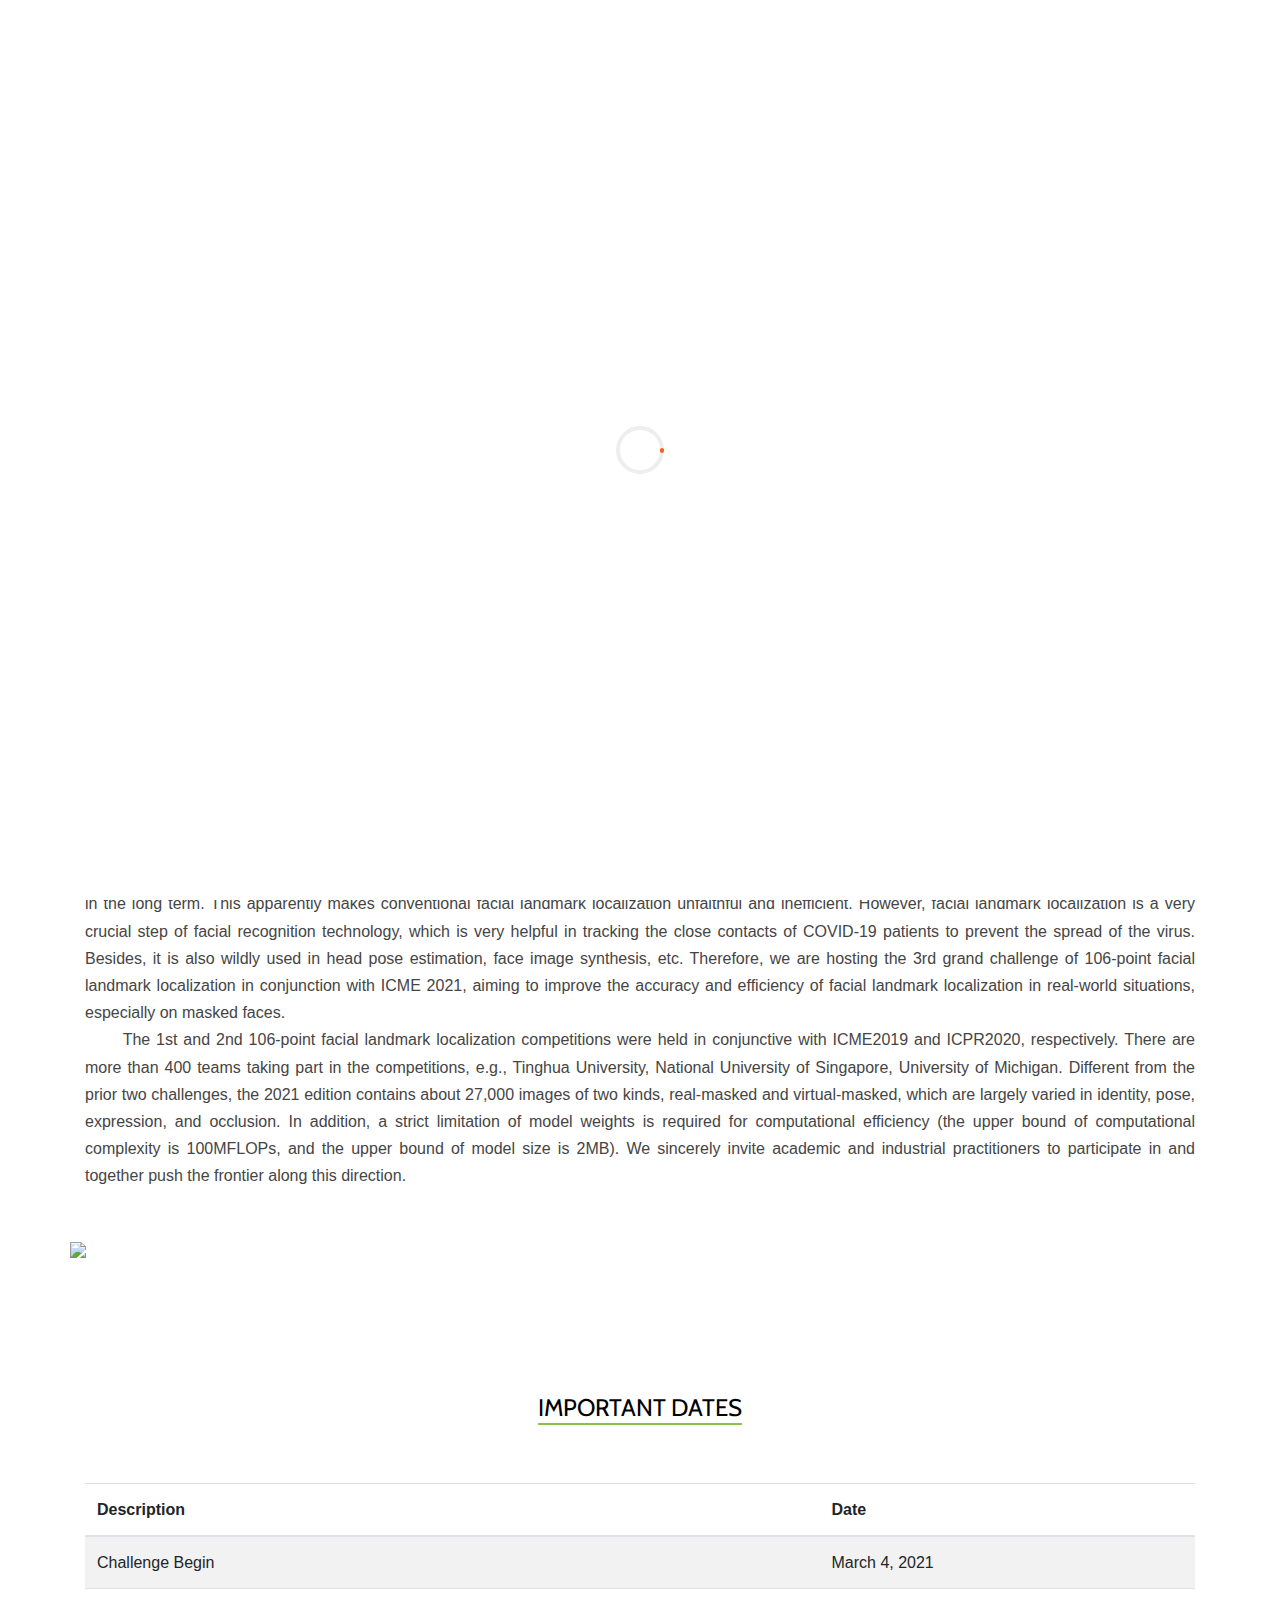
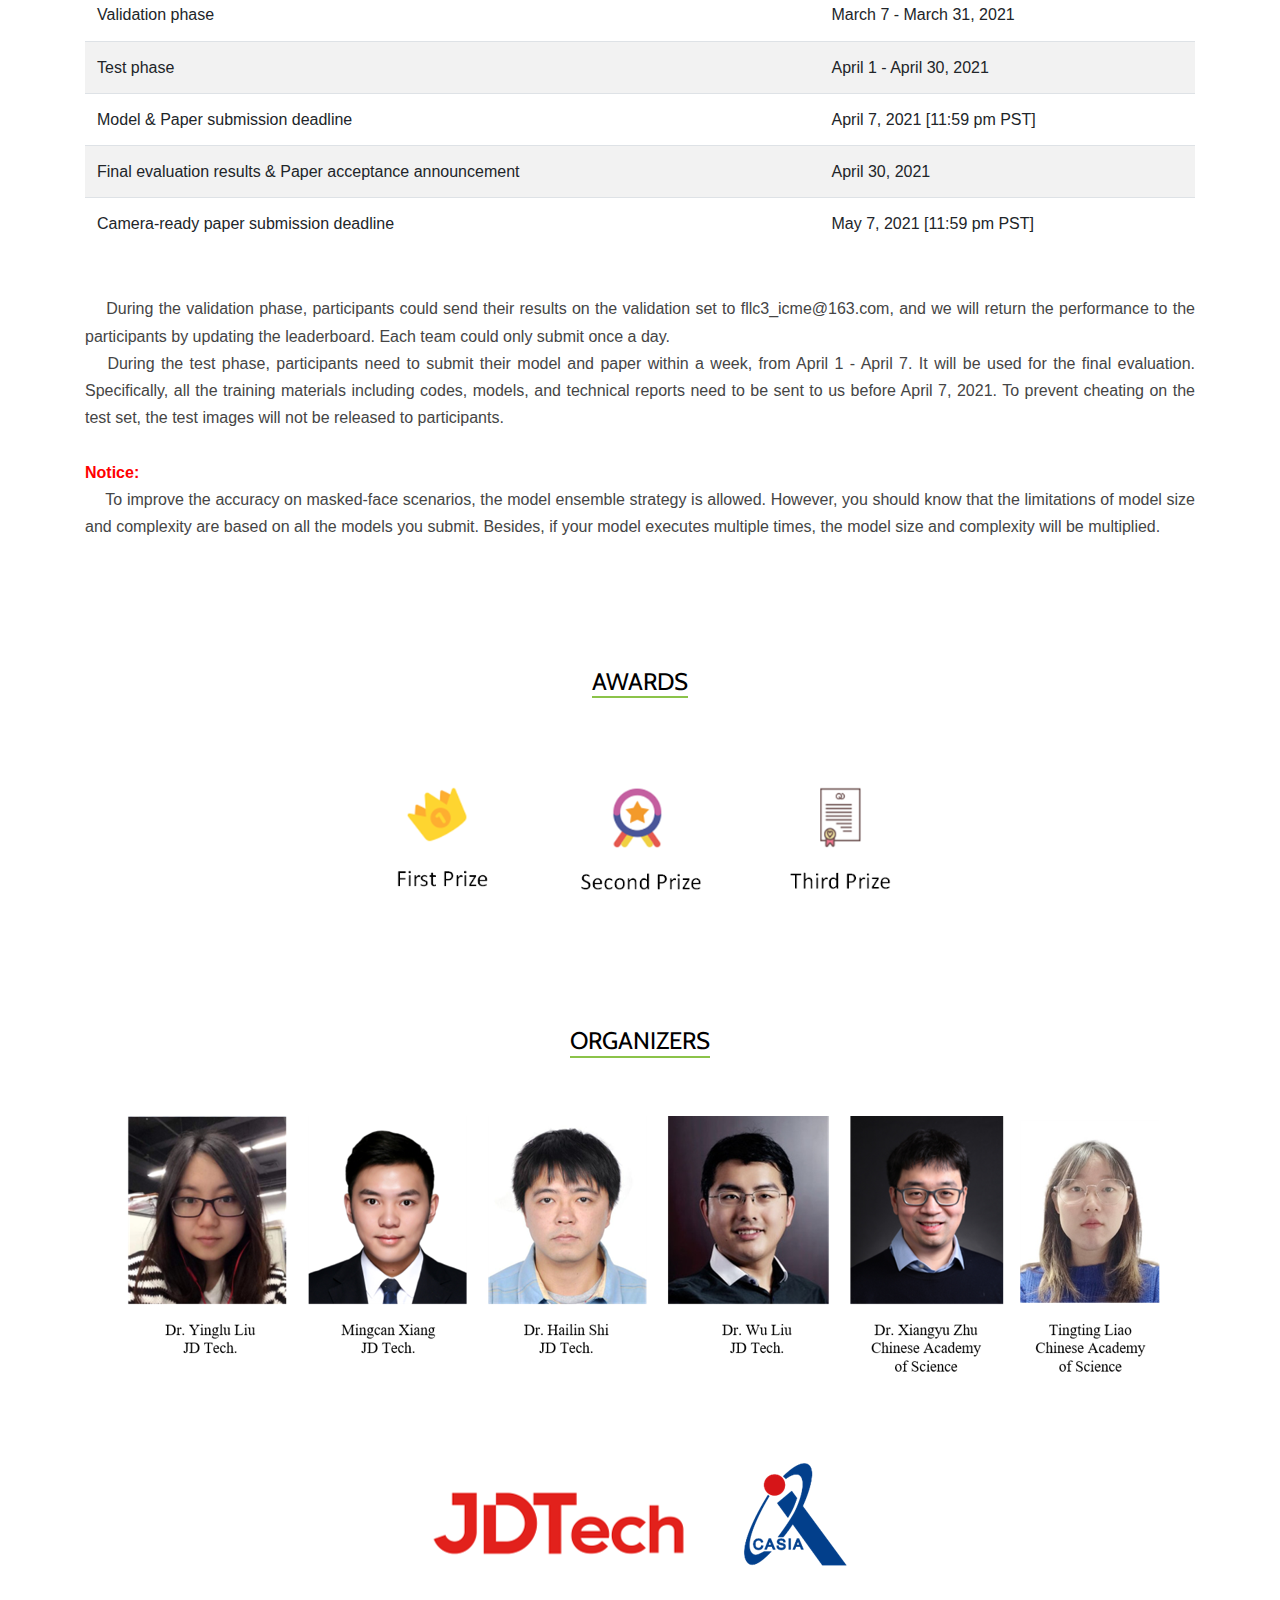
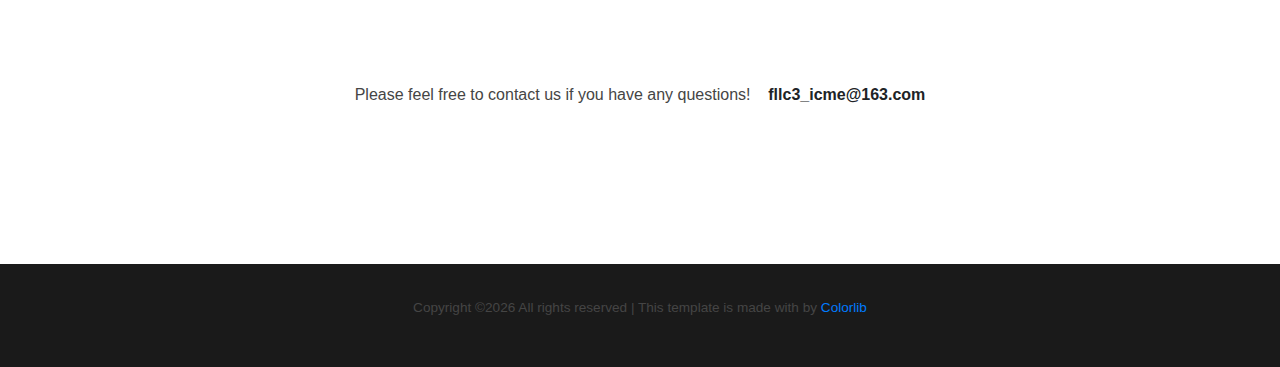
==== index.html @ aa26b26a "update" ====
<!DOCTYPE html>
<html lang="en">

<head>
    <title>FLL3</title>
    <meta charset="utf-8">
    <meta name="viewport" content="width=device-width, initial-scale=1, shrink-to-fit=no">

    <link rel="icon" type="image/x-ico" href="images/106point.jpg" />

    <link href="https://fonts.googleapis.com/css?family=B612+Mono|Cabin:400,700&display=swap" rel="stylesheet">

    <link rel="stylesheet" href="fonts/icomoon/style.css">
    <link rel="stylesheet" href="https://stackpath.bootstrapcdn.com/bootstrap/4.4.1/css/bootstrap.min.css"
          integrity="sha384-Vkoo8x4CGsO3+Hhxv8T/Q5PaXtkKtu6ug5TOeNV6gBiFeWPGFN9MuhOf23Q9Ifjh" crossorigin="anonymous">

    <link rel="stylesheet" href="css/jquery-ui.css">
    <link rel="stylesheet" href="css/owl.carousel.min.css">
    <link rel="stylesheet" href="css/owl.theme.default.min.css">
    <link rel="stylesheet" href="css/owl.theme.default.min.css">

    <link rel="stylesheet" href="css/jquery.fancybox.min.css">

    <link rel="stylesheet" href="fonts/flaticon/font/flaticon.css">

    <link rel="stylesheet" href="css/aos.css">
    <link href="css/jquery.mb.YTPlayer.min.css" media="all" rel="stylesheet" type="text/css">

    <link rel="stylesheet" href="css/style.css">
    <!-- HTML5 shim and Respond.js for IE8 support of HTML5 elements and media queries -->
    <!--[if lt IE 9]>
    <script src="https://oss.maxcdn.com/html5shiv/3.7.2/html5shiv.min.js"></script>
    <script src="https://oss.maxcdn.com/respond/1.4.2/respond.min.js"></script>
    <![endif]-->
    <script>
        (function (i, s, o, g, r, a, m) {
            i['GoogleAnalyticsObject'] = r;
            i[r] = i[r] || function () {
                (i[r].q = i[r].q || []).push(arguments)
            }, i[r].l = 1 * new Date();
            a = s.createElement(o),
                m = s.getElementsByTagName(o)[0];
            a.async = 1;
            a.src = g;
            m.parentNode.insertBefore(a, m)
        })(window, document, 'script', 'https://www.google-analytics.com/analytics.js', 'ga');

        ga('create', 'UA-88572407-1', 'auto');
        ga('send', 'pageview');
    </script>
</head>

<body data-spy="scroll" data-target=".site-navbar-target" data-offset="300">

<div class="site-wrap">

    <div class="site-mobile-menu site-navbar-target">
        <div class="site-mobile-menu-header">
            <div class="site-mobile-menu-close mt-3">
                <span class="icon-close2 js-menu-toggle"></span>
            </div>
        </div>
        <div class="site-mobile-menu-body"></div>
    </div>

<!---------------------------导航栏------------------------------->
    <div class="site-navbar py-2 js-sticky-header site-navbar-target d-none pl-0 d-lg-block" role="banner">

        <div class="container">
            <div class="d-flex align-items-center">

                <div class="mr-auto">
                    <nav class="site-navigation position-relative text-right" role="navigation">
                        <ul class="site-menu main-menu js-clone-nav mr-auto d-none pl-0 d-lg-block">
                            <li class="active">
                                <a href="index.html" class="nav-link text-left">Home</a>
                            </li>
                            <li>
                                <a href="index.html#dates" class="nav-link text-left">Important dates</a>
                            </li>

                            <li>
                                <a href="index.html#awards" class="nav-link text-left">organizer</a>
                            </li>

                            <li>
                                <a href="datasets.html" class="nav-link text-left">Datasets</a>
                            </li>

                            <li>
                                <a href="evaluation.html" class="nav-link text-left">evaluation</a>
                            </li>

                            <li>
                                <a href="leaderboard.html" class="nav-link text-left">leaderboard</a>
                            </li>

                            <li class="nav-item dropdown">
                                <a class="nav-link dropdown-toggle" href="challenge.html" id="navbarDropdown"
                                   role="button" data-toggle="dropdown" aria-haspopup="true" aria-expanded="false">
                                    Previous
                                </a>
                                <div class="dropdown-menu" aria-labelledby="navbarDropdown">
                                    <a class="dropdown-item" href="https://fllc-icpr2020.github.io/home/">FLLC2_ICPR2020</a>
                                    <a class="dropdown-item" href="https://facial-landmarks-localization-challenge.github.io/#index">FLLC1_ICME2019</a>
                                </div>
                            </li>
                        </ul>
                    </nav>

                </div>

            </div>
        </div>

    </div>

</div>

<div class="site-blocks-cover overlay inner-page-cover" style="background-image: url('images/intro-background2.jpg');"
     data-stellar-background-ratio="0.5">
    <div class="container">
        <div class="row align-items-center justify-content-center">
            <div class="col-md-10 text-center" data-aos="fade-up">
<!--                <h3> The 2nd Learning from Imperfect Data (LID) Workshop</h3>-->
                <h1>The 3rd Grand Challenge of 106-Point Facial Landmark Localization</h1>
                <h3> ICME 2021</h3>
                <h3> July 5 2021, Shenzhen, China</h3>

                <br>
                <a class="btn" href="https://wj.qq.com/s2/8104361/7743">Click to sign up</a>

            </div>
        </div>
    </div>
</div>

<div class="site-section">
    <div class="container">
        <div class="row">


<!------------------------------ award  ------------------------------------------>


        <div class="col-lg-12" id="news" style="padding-top:80px;margin-top:-150px;">
            <h4><i>News</i> !</h4>

            <ul>
                <li>
                    <p style="height: 10px">
                    <strong style="font-size:16px;color:red">Apr. 30, 2021: &ensp;</strong>
                        The leaderboard is released now.
                    </p>
                </li>

                <li>
                    <p style="height: 10px">
                    <strong style="font-size:16px;color:red">Apr. 2, 2021: &emsp;</strong>
                        The grand challenge track is open. Click <a href="https://cmt3.research.microsoft.com/ICMEW2021/Track/10/Submission/Create">here</a> to submit your paper.
<!--                        The deadline is April 7, 2021 [11:59 pm PST]-->
                    </p>
                </li>

                <li>
                    <p style="height: 10px">
                    <strong style="font-size:16px;color:red">Apr. 1, 2021: &emsp;</strong>
                        The test phase begins. Please submit the model and paper following the <a href="evaluation.html#finalSubmission">submission guideline</a>.
                    </p>
                </li>

                <li>
                    <p style="height: 10px">
                    <strong style="font-size:16px;color:red">Mar. 4, 2021: &emsp;</strong>
                        The 3rd Grand Challenge of 106-Point Facial Landmark Localization is opening now. Welcome to participate!
                    </p>
                </li>


            </ul>




<!--            <p style="height: 18px">-->
<!--            <strong style="font-size:16px;color:red">[March 4, 2021] &emsp;</strong>-->
<!--                3rd Grand Challenge of 106-Point Facial Landmark Localization is opening! Welcome to participate in!-->
<!--            </p>-->




        </div>

<!--            <br><br><br><br>-->



<!--        <div class="col-lg-12" id="news" style="padding-top:80px;margin-top:-150px;">-->
<!--            <h4>News: </h4>-->

<!--            <ul>-->
<!--                <li>-->
<!--                    <p style="height: 18px">-->
<!--                    <strong style="font-size:16px;color:red">March 4, 2021: &emsp;</strong>-->
<!--                        The 3rd Grand Challenge of 106-Point Facial Landmark Localization is opening now. Welcome to participate.-->
<!--                    </p>-->
<!--                </li>-->
<!--            </ul>-->




<!--            <p style="height: 18px">-->
<!--            <strong style="font-size:16px;color:red">[March 4, 2021] &emsp;</strong>-->
<!--                3rd Grand Challenge of 106-Point Facial Landmark Localization is opening! Welcome to participate in!-->
<!--            </p>-->




<!--        </div>-->

            <br><br><br><br>


<!------------------------  overview  ----------------------->
            <div class="col-lg-12">
                <div class="section-title">
                    <h2>Overview</h2>
                </div>
                <div class="trend-entry d-flex">
                    <div class="trend-contents">
                        <p>

                            &emsp;&emsp; Due to the global pandemic of COVID-19, people are recommended to wear facial masks for health and safety reasons, and the situation will continue in the long term. This apparently makes conventional facial landmark localization unfaithful and inefficient. However, facial landmark localization is a very crucial step of facial recognition technology, which is very helpful in tracking the close contacts of COVID-19 patients to prevent the spread of the virus. Besides, it is also wildly used in head pose estimation, face image synthesis, etc. Therefore, we are hosting the 3rd grand challenge of 106-point facial landmark localization in conjunction with ICME 2021, aiming to improve the accuracy and efficiency of facial landmark localization in real-world situations, especially on masked faces.
                            <br>
                            &emsp;&emsp; The 1st and 2nd 106-point facial landmark localization competitions were held in conjunctive with ICME2019 and ICPR2020, respectively. There are more than 400 teams taking part in the competitions, e.g., Tinghua University, National University of Singapore, University of Michigan. Different from the prior two challenges, the 2021 edition contains about 27,000 images of two kinds, real-masked and virtual-masked, which are largely varied in identity, pose, expression, and occlusion. In addition, a strict limitation of model weights is required for computational efficiency (the upper bound of computational complexity is 100MFLOPs, and the upper bound of model size is 2MB). We sincerely invite academic and industrial practitioners to participate in and together push the frontier along this direction.

                        </p>
                    </div>
                </div>
            </div>

            <div class="section-title">
            <img src="images/face1.png" class="icon-align-center" width="70%">
            </div>



<!------------------------  import dates  --------------------->

            <div class="col-lg-12" id="dates" style="padding-top:80px;margin-top:-80px;">
                <div class="section-title">

                    <br><br><br>
                    <h2>Important Dates</h2>
                </div>
                <div class="trend-entry d-flex">
                    <table class="table table-striped">
                        <thead>
                        <tr>
                            <th scope="col"> Description</th>
                            <th scope="col"> Date</th>
                        </tr>
                        </thead>
                        <tbody>
                        <tr>
                            <td>Challenge Begin</td>
                            <td> March 4, 2021</td>
                        </tr>

                        <tr>
                            <td>Validation phase</td>
                            <td> March 7 - March 31, 2021</td>
                        </tr>

                        <tr>
                            <td>Test phase</td>
                            <td> April 1 - April 30, 2021</td>
                        </tr>

                        <tr>
                            <td>Model & Paper submission deadline</td>
                            <td> April 7, 2021 [11:59 pm PST]</td>
                        </tr>

                        <tr>
                            <td>Final evaluation results & Paper acceptance announcement</td>
                            <td> April 30, 2021</td>
                        </tr>

                        <tr>
                            <td>Camera-ready paper submission deadline</td>
                            <td> May 7, 2021 [11:59 pm PST]</td>
                        </tr>
                      <!--   <tr>
                            <td>Poster</td>
                            <td>10:00-11:00, June 16, 2020</td>
                        </tr> -->
                        </tbody>
                    </table>
                </div>

                <div class="trend-entry d-flex">
                    <div class="trend-contents">
                        <p>

                            &emsp; During the validation phase, participants could send their results on the validation set to
                               fllc3_icme@163.com,
                            and we will return the performance to the participants by updating the leaderboard. Each team could only submit once a day.
                            <br>
                            &emsp; During the test phase, participants need to submit their model and paper within a week, from April 1 - April 7.

                            It will be used for the final evaluation.

                            Specifically, all the training materials including codes, models, and technical reports need to be sent to us before April 7, 2021.

                            To prevent cheating on the test set, the test images will not be released to participants.
                            <br><br>
                            <strong style="font-size:16px;color:red">Notice: </strong>&ensp;
                            <br>
                            &emsp; To improve the accuracy on masked-face scenarios, the model ensemble strategy is allowed.
                            However, you should know that the limitations of model size and complexity are based on all the models you submit.
                            Besides, if your model executes multiple times, the model size and complexity will be multiplied.
                        </p>

                    </div>
                </div>

            </div>





<!------------------------------ award  ------------------------------------------>


        <div class="col-lg-12" id="awards" style="padding-top:80px;margin-top:-80px;">
                <div class="section-title">
                <br><br><br>

                    <h2>awards</h2>
                </div>

            <div class="section-title">

                        <img src="images/prize.png" class="icon-align-center">
            </div>
        </div>



<!----------------------------  organizer  ---------------------------------------->

            <div class="col-lg-12" id="organizer" style="padding-top:80px;margin-top:-80px;">
                <div class="section-title">

                    <br><br><br>
                    <h2>organizers</h2>
                </div>

                <div class="section-title">
                    <img src="images/organizer.png">
                </div>



<!--                <div class="row justify-content-md-center">-->

<!--                    <div class="col-md-3">-->
<!--                        <div class="card">-->
<!--                            <img src="images/lyl.png" width="100%"/>-->
<!--                            <div class="post-meta">-->
<!--                                <span class="d-block"><a href="https://github.com/JDAI-CV/lapa-dataset">Yinglu Liu</a> </span>-->
<!--                                <span class="date-read">  DJ AI Research</span>-->
<!--                            </div>-->
<!--                        </div>-->
<!--                    </div>-->

<!--                    <div class="col-md-3">-->
<!--                        <div class="card">-->
<!--                            <img src="images/xmc.jpg" width="100%"/>-->
<!--                            <div class="post-meta">-->
<!--                                <span class="d-block"><a href="https://mitchellx.github.io/">Mingcan Xiang</a> </span>-->
<!--                                <span class="date-read">  DJ AI Research</span>-->
<!--                            </div>-->
<!--                        </div>-->
<!--                    </div>-->

<!--                    <div class="col-md-3">-->
<!--                        <div class="card">-->
<!--                            <img src="images/shl.jpg" width="100%"/>-->
<!--                            <div class="post-meta">-->
<!--                                <span class="d-block"><a href="https://sites.google.com/view/hailin-shi">Hailin Shi</a> </span>-->
<!--                                <span class="date-read">  DJ AI Research</span>-->
<!--                            </div>-->
<!--                        </div>-->
<!--                    </div>-->

<!--                    <div class="col-md-3">-->
<!--                        <div class="card">-->
<!--                            <img src="images/lw.jpg" width="100%"/>-->
<!--                            <div class="post-meta">-->
<!--                                <span class="d-block"><a href="http://liuwu.weebly.com/">Wu Liu</a> </span>-->
<!--                                <span class="date-read">  DJ AI Research</span>-->
<!--                            </div>-->
<!--                        </div>-->
<!--                    </div>-->

<!--                    <div class="col-md-3">-->
<!--                        <div class="card">-->
<!--                            <img src="images/zxy.JPG" width="100%"/>-->
<!--                            <div class="post-meta">-->
<!--                                <span class="d-block"><a href="http://www.cbsr.ia.ac.cn/users/xiangyuzhu/">Xiangyu Zhu</a> </span>-->
<!--                                <span class="date-read">  Institute of Automation, CAS</span>-->
<!--                            </div>-->
<!--                        </div>-->
<!--                    </div>-->

<!--                </div>-->

<!--                <div class="row" style="margin-top: 40px">-->
<!--                    <div class="col-md-3">-->
<!--                        <div class="card">-->
<!--&lt;!&ndash;                             <img src="LID2019/img/liuting.jpg" width="100%"/> &ndash;&gt;-->
<!--                            <div class="post-meta">-->
<!--                                <span class="d-block"> Ting Liu </span>-->
<!--                                <span >Webmaster</span>-->
<!--                            </div>-->
<!--                        </div>-->
<!--                    </div>-->
<!--                </div>-->
            </div>
        </div>











<!------------------------------ sponsor  ------------------------------------------>


            <div class="section-title">
                <br>
                <img src="images/logo.png" class="icon-align-center">
            </div>




<!--        ----------------------------email-------------------------------->
<br><br>
 <p style="text-align: center">Please feel free to contact us if you have any questions! &nbsp&nbsp <strong>fllc3_icme@163.com</strong> </p>






<!-------------------------------   boarder  ---------------------------------------->
        <div class="col-lg-12">
            <div style="display:inline-block;width:500px;">
                <script type="text/javascript" src="//rc.rev
            olvermaps.com/0/0/7.js?i=2hlmeh3dic1&amp;m=0&amp;c=ff0000&amp;cr1=ffffff&amp;br=19&amp;sx=0"
                        async="async"></script>
            </div>
        </div>
    </div>
</div>
<!-- END section -->


<div class="footer">
    <div class="container">
        <div class="row">
            <div class="col-12">
                <div class="copyright">
                    <p>
                        <!-- Link back to Colorlib can't be removed. Template is licensed under CC BY 3.0. -->
                        Copyright &copy;<script>document.write(new Date().getFullYear());</script>
                        All rights reserved | This template is made with <i class="icon-heart text-danger"
                                                                            aria-hidden="true"></i> by <a
                            href="https://colorlib.com" target="_blank">Colorlib</a>
                        <!-- Link back to Colorlib can't be removed. Template is licensed under CC BY 3.0. -->
                    </p>
                </div>
            </div>
        </div>
    </div>
</div>


</div>
<!-- .site-wrap -->


<!-- loader -->
<div id="loader" class="show fullscreen">
    <svg class="circular" width="48px" height="48px">
        <circle class="path-bg" cx="24" cy="24" r="22" fill="none" stroke-width="4" stroke="#eeeeee"/>
        <circle class="path" cx="24" cy="24" r="22" fill="none" stroke-width="4" stroke-miterlimit="10"
                stroke="#ff5e15"/>
    </svg>
</div>

<script src="js/jquery-3.3.1.min.js"></script>
<script src="js/jquery-migrate-3.0.1.min.js"></script>
<script src="js/jquery-ui.js"></script>
<script src="js/popper.min.js"></script>
<script src="js/bootstrap.min.js"></script>
<script src="js/owl.carousel.min.js"></script>
<script src="js/jquery.stellar.min.js"></script>
<script src="js/jquery.countdown.min.js"></script>
<script src="js/bootstrap-datepicker.min.js"></script>
<script src="js/jquery.easing.1.3.js"></script>
<script src="js/aos.js"></script>
<script src="js/jquery.fancybox.min.js"></script>
<script src="js/jquery.sticky.js"></script>
<script src="js/jquery.mb.YTPlayer.min.js"></script>


<script src="js/main.js"></script>

</body>

</html>
---- css/style.css ----
/* Base */
html {
  overflow-x: hidden; }

body {
  line-height: 1.7;
  color: #454545;
  font-weight: 300;
  font-size: 1.0rem; }

::-moz-selection {
  background: #000;
  color: #fff; }

::selection {
  background: #000;
  color: #fff; }

a {
  font-family: Arial, Baskerville, monospace;
  -webkit-transition: .3s all ease;
  -o-transition: .3s all ease;
  transition: .3s all ease; }
  a:hover {
    text-decoration: none; }

h1, h2, h3, h4, h5,
.h1, .h2, .h3, .h4, .h5 {
  font-family: "Cabin", -apple-system, BlinkMacSystemFont, "Segoe UI", Roboto, "Helvetica Neue", Arial, sans-serif, "Apple Color Emoji", "Segoe UI Emoji", "Segoe UI Symbol", "Noto Color Emoji"; }

p,
.p{
  font-family: Arial, Baskerville, monospace; font-size: 1em;
  /*font-family: "Cabin", -apple-system, BlinkMacSystemFont, "Segoe UI", Roboto, "Helvetica Neue", Arial, sans-serif, "Apple Color Emoji", "Segoe UI Emoji", "Segoe UI Symbol", "Noto Color Emoji", monospace; font-size: 1.0em;*/
}

td, tr,
.td, .tr{
  font-family: Arial, Baskerville, monospace; font-size: 1em;
  /*font-family: "Cabin", -apple-system, BlinkMacSystemFont, "Segoe UI", Roboto, "Helvetica Neue", Arial, sans-serif, "Apple Color Emoji", "Segoe UI Emoji", "Segoe UI Symbol", "Noto Color Emoji", monospace; font-size: 1.0em;*/
  /*font-family: Arial, Baskerville, monospace; font-size: 13px;*/
}


/*--------------------自定义-----------------------*/

.title_centre {
    width: 300px;
    height: 200px;
    vertical-align: middle;
    display: table-cell;
    text-align: center;
}



/*table{*/
/*width: 100%;*/
/*border-collapse: collapse;*/
/*}*/

/*table caption{*/
/*font-size: 2em;*/
/*font-weight: bold;*/
/*margin: 1em 0;*/
/*}*/

/*th,td{*/
/*border: 1px solid #999;*/
/*text-align: center;*/
/*padding: 20px 0;*/
/*}*/

/*table thead tr{*/
/*background-color: #008c8c;*/
/*color: #fff;*/
/*}*/

/*table tbody tr:nth-child(odd){*/
/*background-color: #eee;*/
/*}*/

/*table tbody tr:hover{*/
/*background-color: #ccc;*/
/*}*/

/*table tbody tr td:first-child{*/
/*color: #f40;*/
/*}*/

/*table tfoot tr td{*/
/*text-align: right;*/
/*padding-right: 20px;*/
/*}*/

















/*----------------------------------*/





.border-2 {
  border-width: 2px; }

.text-black {
  color: #000 !important; }

.bg-black {
  background: #000 !important; }

.color-black-opacity-5 {
  color: rgba(0, 0, 0, 0.5); }

.color-white-opacity-5 {
  color: rgba(255, 255, 255, 0.5); }

.site-wrap:before {
  display: none;
  -webkit-transition: .3s all ease-in-out;
  -o-transition: .3s all ease-in-out;
  transition: .3s all ease-in-out;
  background: rgba(0, 0, 0, 0.6);
  content: "";
  position: absolute;
  z-index: 2000;
  top: 0;
  left: 0;
  right: 0;
  bottom: 0;
  opacity: 0;
  visibility: hidden; }

.offcanvas-menu .site-wrap {
  height: 100%;
  width: 100%;
  z-index: 2; }
  .offcanvas-menu .site-wrap:before {
    opacity: 1;
    visibility: visible; }

.line-height-1 {
  line-height: 1 !important; }

.bg-black {
  background: #000; }

.site-section {
  padding: 2.5em 0; }
  @media (min-width: 768px) {
    .site-section {
      padding: 7em 0; } }
  .site-section.site-section-sm {
    padding: 4em 0; }

.site-section-small {
  padding: 2.5em 0; }
  @media (min-width: 768px) {
    .site-section {
      padding: 7em 0; } }
  .site-section.site-section-sm {
    padding: 4em 0; }

.site-section-heading {
  padding-bottom: 20px;
  margin-bottom: 0px;
  position: relative;
  font-size: 2.5rem; }
  @media (min-width: 768px) {
    .site-section-heading {
      font-size: 3rem; } }

.border-top {
  border-top: 1px solid #edf0f5 !important; }

.bg-text-line {
  display: inline;
  background: #000;
  -webkit-box-shadow: 20px 0 0 #000, -20px 0 0 #000;
  box-shadow: 20px 0 0 #000, -20px 0 0 #000; }

.text-white-opacity-05 {
  color: rgba(255, 255, 255, 0.5); }

.text-black-opacity-05 {
  color: rgba(0, 0, 0, 0.5); }

.hover-bg-enlarge {
  overflow: hidden;
  position: relative; }
  @media (max-width: 991.98px) {
    .hover-bg-enlarge {
      height: auto !important; } }
  .hover-bg-enlarge > div {
    -webkit-transform: scale(1);
    -ms-transform: scale(1);
    transform: scale(1);
    -webkit-transition: .8s all ease-in-out;
    -o-transition: .8s all ease-in-out;
    transition: .8s all ease-in-out; }
  .hover-bg-enlarge:hover > div, .hover-bg-enlarge:focus > div, .hover-bg-enlarge:active > div {
    -webkit-transform: scale(1.2);
    -ms-transform: scale(1.2);
    transform: scale(1.2); }
  @media (max-width: 991.98px) {
    .hover-bg-enlarge .bg-image-md-height {
      height: 300px !important; } }

.bg-image {
  background-size: cover;
  background-position: center center;
  background-repeat: no-repeat;
  background-attachment: fixed; }
  .bg-image.overlay {
    position: relative; }
    .bg-image.overlay:after {
      position: absolute;
      content: "";
      top: 0;
      left: 0;
      right: 0;
      bottom: 0;
      z-index: 0;
      width: 100%;
      background: rgba(0, 0, 0, 0.7); }
  .bg-image > .container {
    position: relative;
    z-index: 1; }

@media (max-width: 991.98px) {
  .img-md-fluid {
    max-width: 100%; } }

@media (max-width: 991.98px) {
  .display-1, .display-3 {
    font-size: 3rem; } }

.play-single-big {
  width: 90px;
  height: 90px;
  display: inline-block;
  border: 2px solid #fff;
  color: #fff !important;
  border-radius: 50%;
  position: relative;
  -webkit-transition: .3s all ease-in-out;
  -o-transition: .3s all ease-in-out;
  transition: .3s all ease-in-out; }
  .play-single-big > span {
    font-size: 50px;
    position: absolute;
    top: 50%;
    left: 50%;
    -webkit-transform: translate(-40%, -50%);
    -ms-transform: translate(-40%, -50%);
    transform: translate(-40%, -50%); }
  .play-single-big:hover {
    width: 120px;
    height: 120px; }

.overlap-to-top {
  margin-top: -150px; }

.ul-check {
  margin-bottom: 50px; }
  .ul-check li {
    position: relative;
    padding-left: 35px;
    margin-bottom: 15px;
    line-height: 1.5; }
    .ul-check li:before {
      left: 0;
      font-size: 20px;
      top: -.3rem;
      font-family: "icomoon";
      content: "\e5ca";
      position: absolute; }
  .ul-check.white li:before {
    color: #fff; }
  .ul-check.success li:before {
    color: #8bc34a; }
  .ul-check.primary li:before {
    color: #8bc34a; }

.select-wrap, .wrap-icon {
  position: relative; }
  .select-wrap .icon, .wrap-icon .icon {
    position: absolute;
    right: 10px;
    top: 50%;
    -webkit-transform: translateY(-50%);
    -ms-transform: translateY(-50%);
    transform: translateY(-50%);
    font-size: 22px; }
  .select-wrap select, .wrap-icon select {
    -webkit-appearance: none;
    -moz-appearance: none;
    appearance: none;
    width: 100%; }

/* Navbar */
.site-logo {
  font-size: 2rem;
  color: #000; }

.site-navbar {
  margin-bottom: 0px;
  z-index: 1999;
  width: 100%;
  background: #fff;
  font-family: "B612 Mono", monospace; }
  .site-navbar .site-navigation.border-bottom {
    border-bottom: 1px solid #f3f3f4 !important; }
  .site-navbar .site-navigation .site-menu {
    margin-left: 0;
    padding-left: 0;
    margin-bottom: 0; }
    .site-navbar .site-navigation .site-menu .active > a {
      color: #000;
      display: inline-block;
      padding-left: 10px;
      padding-right: 10px; }
    .site-navbar .site-navigation .site-menu a {
      text-decoration: none !important;
      display: inline-block; }
    .site-navbar .site-navigation .site-menu > li {
      display: inline-block; }
      .site-navbar .site-navigation .site-menu > li:first-child > a {
        padding-left: 0; }
      .site-navbar .site-navigation .site-menu > li > a {
        text-transform: uppercase;
        font-size: .8rem;
        letter-spacing: .05rem;
        font-weight: 400;
        display: inline-block;
        text-decoration: none !important;
        color: #000; }
        .site-navbar .site-navigation .site-menu > li > a:hover {
          color: #000; }
    .site-navbar .site-navigation .site-menu .has-children {
      position: relative; }
      .site-navbar .site-navigation .site-menu .has-children > a {
        position: relative;
        padding-right: 20px; }
        .site-navbar .site-navigation .site-menu .has-children > a:before {
          position: absolute;
          content: "\e313";
          font-size: 16px;
          top: 50%;
          right: 0;
          -webkit-transform: translateY(-50%);
          -ms-transform: translateY(-50%);
          transform: translateY(-50%);
          font-family: 'icomoon'; }
      .site-navbar .site-navigation .site-menu .has-children .dropdown {
        visibility: hidden;
        opacity: 0;
        top: 100%;
        position: absolute;
        text-align: left;
        border-top: 2px solid #000;
        -webkit-box-shadow: 0 2px 10px -2px rgba(0, 0, 0, 0.1);
        box-shadow: 0 2px 10px -2px rgba(0, 0, 0, 0.1);
        border-left: 1px solid #edf0f5;
        border-right: 1px solid #edf0f5;
        border-bottom: 1px solid #edf0f5;
        padding: 0px 0;
        margin-top: 20px;
        margin-left: 0px;
        background: #fff;
        -webkit-transition: 0.2s 0s;
        -o-transition: 0.2s 0s;
        transition: 0.2s 0s; }
        .site-navbar .site-navigation .site-menu .has-children .dropdown.arrow-top {
          position: absolute; }
          .site-navbar .site-navigation .site-menu .has-children .dropdown.arrow-top:before {
            bottom: 100%;
            left: 20%;
            border: solid transparent;
            content: " ";
            height: 0;
            width: 0;
            position: absolute;
            pointer-events: none; }
          .site-navbar .site-navigation .site-menu .has-children .dropdown.arrow-top:before {
            border-color: rgba(136, 183, 213, 0);
            border-bottom-color: #fff;
            border-width: 10px;
            margin-left: -10px; }
        .site-navbar .site-navigation .site-menu .has-children .dropdown a {
          font-size: 16px;
          text-transform: none;
          letter-spacing: normal;
          -webkit-transition: 0s all;
          -o-transition: 0s all;
          transition: 0s all;
          color: #343a40; }
        .site-navbar .site-navigation .site-menu .has-children .dropdown .active > a {
          color: #8bc34a !important; }
        .site-navbar .site-navigation .site-menu .has-children .dropdown > li {
          list-style: none;
          padding: 0;
          margin: 0;
          min-width: 200px; }
          .site-navbar .site-navigation .site-menu .has-children .dropdown > li > a {
            padding: 9px 20px;
            display: block; }
            .site-navbar .site-navigation .site-menu .has-children .dropdown > li > a:hover {
              background: #f4f5f9;
              color: #25262a; }
          .site-navbar .site-navigation .site-menu .has-children .dropdown > li.has-children > a:before {
            content: "\e315";
            right: 20px; }
          .site-navbar .site-navigation .site-menu .has-children .dropdown > li.has-children > .dropdown, .site-navbar .site-navigation .site-menu .has-children .dropdown > li.has-children > ul {
            left: 100%;
            top: 0; }
          .site-navbar .site-navigation .site-menu .has-children .dropdown > li.has-children:hover > a, .site-navbar .site-navigation .site-menu .has-children .dropdown > li.has-children:active > a, .site-navbar .site-navigation .site-menu .has-children .dropdown > li.has-children:focus > a {
            background: #f4f5f9;
            color: #25262a; }
      .site-navbar .site-navigation .site-menu .has-children:hover > a, .site-navbar .site-navigation .site-menu .has-children:focus > a, .site-navbar .site-navigation .site-menu .has-children:active > a {
        color: #000; }
      .site-navbar .site-navigation .site-menu .has-children:hover, .site-navbar .site-navigation .site-menu .has-children:focus, .site-navbar .site-navigation .site-menu .has-children:active {
        cursor: pointer; }
        .site-navbar .site-navigation .site-menu .has-children:hover > .dropdown, .site-navbar .site-navigation .site-menu .has-children:focus > .dropdown, .site-navbar .site-navigation .site-menu .has-children:active > .dropdown {
          -webkit-transition-delay: 0s;
          -o-transition-delay: 0s;
          transition-delay: 0s;
          margin-top: 0px;
          visibility: visible;
          opacity: 1; }
    .site-navbar .site-navigation .site-menu.site-menu-dark > li > a {
      color: #000; }

.site-mobile-menu {
  width: 300px;
  position: fixed;
  right: 0;
  z-index: 2000;
  padding-top: 20px;
  background: #fff;
  height: calc(100vh);
  -webkit-transform: translateX(110%);
  -ms-transform: translateX(110%);
  transform: translateX(110%);
  -webkit-box-shadow: -10px 0 20px -10px rgba(0, 0, 0, 0.1);
  box-shadow: -10px 0 20px -10px rgba(0, 0, 0, 0.1);
  -webkit-transition: .3s all ease-in-out;
  -o-transition: .3s all ease-in-out;
  transition: .3s all ease-in-out; }
  .offcanvas-menu .site-mobile-menu {
    -webkit-transform: translateX(0%);
    -ms-transform: translateX(0%);
    transform: translateX(0%); }
  .site-mobile-menu .site-mobile-menu-header {
    width: 100%;
    float: left;
    padding-left: 20px;
    padding-right: 20px; }
    .site-mobile-menu .site-mobile-menu-header .site-mobile-menu-close {
      float: right;
      margin-top: 8px; }
      .site-mobile-menu .site-mobile-menu-header .site-mobile-menu-close span {
        font-size: 30px;
        display: inline-block;
        padding-left: 10px;
        padding-right: 0px;
        line-height: 1;
        cursor: pointer;
        -webkit-transition: .3s all ease;
        -o-transition: .3s all ease;
        transition: .3s all ease; }
        .site-mobile-menu .site-mobile-menu-header .site-mobile-menu-close span:hover {
          color: #25262a; }
    .site-mobile-menu .site-mobile-menu-header .site-mobile-menu-logo {
      float: left;
      margin-top: 10px;
      margin-left: 0px; }
      .site-mobile-menu .site-mobile-menu-header .site-mobile-menu-logo a {
        display: inline-block;
        text-transform: uppercase; }
        .site-mobile-menu .site-mobile-menu-header .site-mobile-menu-logo a img {
          max-width: 70px; }
        .site-mobile-menu .site-mobile-menu-header .site-mobile-menu-logo a:hover {
          text-decoration: none; }
  .site-mobile-menu .site-mobile-menu-body {
    overflow-y: scroll;
    -webkit-overflow-scrolling: touch;
    position: relative;
    padding: 0 20px 20px 20px;
    height: calc(100vh - 52px);
    padding-bottom: 150px; }
  .site-mobile-menu .site-nav-wrap {
    padding: 0;
    margin: 0;
    list-style: none;
    position: relative; }
    .site-mobile-menu .site-nav-wrap a {
      padding: 10px 20px;
      display: block;
      position: relative;
      color: #212529; }
      .site-mobile-menu .site-nav-wrap a:hover {
        color: #8bc34a; }
    .site-mobile-menu .site-nav-wrap li {
      position: relative;
      display: block; }
      .site-mobile-menu .site-nav-wrap li.active > a {
        color: #8bc34a !important; }
    .site-mobile-menu .site-nav-wrap .arrow-collapse {
      position: absolute;
      right: 0px;
      top: 10px;
      z-index: 20;
      width: 36px;
      height: 36px;
      text-align: center;
      cursor: pointer;
      border-radius: 50%; }
      .site-mobile-menu .site-nav-wrap .arrow-collapse:hover {
        background: #f8f9fa; }
      .site-mobile-menu .site-nav-wrap .arrow-collapse:before {
        font-size: 12px;
        z-index: 20;
        font-family: "icomoon";
        content: "\f078";
        position: absolute;
        top: 50%;
        left: 50%;
        -webkit-transform: translate(-50%, -50%) rotate(-180deg);
        -ms-transform: translate(-50%, -50%) rotate(-180deg);
        transform: translate(-50%, -50%) rotate(-180deg);
        -webkit-transition: .3s all ease;
        -o-transition: .3s all ease;
        transition: .3s all ease; }
      .site-mobile-menu .site-nav-wrap .arrow-collapse.collapsed:before {
        -webkit-transform: translate(-50%, -50%);
        -ms-transform: translate(-50%, -50%);
        transform: translate(-50%, -50%); }
    .site-mobile-menu .site-nav-wrap > li {
      display: block;
      position: relative;
      float: left;
      width: 100%; }
      .site-mobile-menu .site-nav-wrap > li > a {
        padding-left: 20px;
        font-size: 20px; }
      .site-mobile-menu .site-nav-wrap > li > ul {
        padding: 0;
        margin: 0;
        list-style: none; }
        .site-mobile-menu .site-nav-wrap > li > ul > li {
          display: block; }
          .site-mobile-menu .site-nav-wrap > li > ul > li > a {
            padding-left: 40px;
            font-size: 16px; }
          .site-mobile-menu .site-nav-wrap > li > ul > li > ul {
            padding: 0;
            margin: 0; }
            .site-mobile-menu .site-nav-wrap > li > ul > li > ul > li {
              display: block; }
              .site-mobile-menu .site-nav-wrap > li > ul > li > ul > li > a {
                font-size: 16px;
                padding-left: 60px; }
    .site-mobile-menu .site-nav-wrap[data-class="social"] {
      float: left;
      width: 100%;
      margin-top: 30px;
      padding-bottom: 5em; }
      .site-mobile-menu .site-nav-wrap[data-class="social"] > li {
        width: auto; }
        .site-mobile-menu .site-nav-wrap[data-class="social"] > li:first-child a {
          padding-left: 15px !important; }

.sticky-wrapper {
  position: absolute;
  z-index: 100;
  width: 100%;
  background: #fff; }
  @media (max-width: 991.98px) {
    .sticky-wrapper {
      display: none; } }
  .sticky-wrapper + .site-blocks-cover {
    margin-top: 96px; }
  .sticky-wrapper .site-navbar {
    -webkit-transition: .3s all ease;
    -o-transition: .3s all ease;
    transition: .3s all ease;
    border-bottom: 1px solid #efefef; }
    .sticky-wrapper .site-navbar .site-logo a {
      color: #000; }
    .sticky-wrapper .site-navbar .site-menu > li {
      display: inline-block; }
      .sticky-wrapper .site-navbar .site-menu > li.active > a {
        color: #000; }
  .sticky-wrapper.is-sticky .site-navbar .site-logo a {
    color: #000; }
  .sticky-wrapper.is-sticky .site-navbar .site-menu > li {
    display: inline-block; }
    .sticky-wrapper.is-sticky .site-navbar .site-menu > li > a {
      display: inline-block;
      text-decoration: none !important; }
      .sticky-wrapper.is-sticky .site-navbar .site-menu > li > a:hover {
        color: #000; }
      .sticky-wrapper.is-sticky .site-navbar .site-menu > li > a.active:after {
        background: #8bc34a; }
    .sticky-wrapper.is-sticky .site-navbar .site-menu > li.active > a {
      color: #000; }
  .sticky-wrapper .shrink {
    padding-top: 10px !important;
    padding-bottom: 10px !important; }

/* Blocks */
.intro-section {
  background-size: cover;
  position: relative; }
  .intro-section, .intro-section .container .row {
    height: 100vh;
    min-height: 700px; }
  .intro-section.innerpage, .intro-section.innerpage .container .row {
    height: 75vh;
    min-height: 500px; }
  .intro-section:before {
    content: "";
    position: absolute;
    height: 100%;
    width: 100%;
    background: #222;
    opacity: .3;
    border-bottom-right-radius: 0px;
    background-size: cover;
    background-position: center;
    background-repeat: no-repeat; }
    @media (max-width: 991.98px) {
      .intro-section:before {
        width: 100%; } }
  .intro-section h1 {
    font-size: 3rem;
    font-weight: 300;
    color: #fff; }
    .intro-section h1 strong {
      font-weight: 700; }
  .intro-section p {
    color: #fff;
    font-size: 1.1rem; }
    .intro-section p a {
      color: #fff;
      text-decoration: underline; }

.owl-slide-3, .owl-slide, .owl-style {
  position: relative; }
  .owl-slide-3 .owl-stage, .owl-slide .owl-stage, .owl-style .owl-stage {
    padding-top: 30px;
    padding-bottom: 30px; }
  .owl-slide-3 .owl-nav .owl-prev,
  .owl-slide-3 .owl-nav .owl-next, .owl-slide .owl-nav .owl-prev,
  .owl-slide .owl-nav .owl-next, .owl-style .owl-nav .owl-prev,
  .owl-style .owl-nav .owl-next {
    position: absolute;
    top: 50%;
    text-align: center;
    width: 40px;
    height: 40px;
    -webkit-transform: translateY(-50%);
    -ms-transform: translateY(-50%);
    transform: translateY(-50%);
    background: #fff; }
    .owl-slide-3 .owl-nav .owl-prev > span,
    .owl-slide-3 .owl-nav .owl-next > span, .owl-slide .owl-nav .owl-prev > span,
    .owl-slide .owl-nav .owl-next > span, .owl-style .owl-nav .owl-prev > span,
    .owl-style .owl-nav .owl-next > span {
      font-size: 1.5rem;
      position: absolute;
      top: 50%;
      left: 50%;
      -webkit-transform: translate(-50%, -50%);
      -ms-transform: translate(-50%, -50%);
      transform: translate(-50%, -50%); }
  .owl-slide-3 .owl-nav .owl-prev, .owl-slide .owl-nav .owl-prev, .owl-style .owl-nav .owl-prev {
    left: 0; }
  .owl-slide-3 .owl-nav .owl-next, .owl-slide .owl-nav .owl-next, .owl-style .owl-nav .owl-next {
    right: 0; }
  .owl-slide-3 .owl-dots, .owl-slide .owl-dots, .owl-style .owl-dots {
    position: absolute;
    bottom: -0px;
    left: 50%;
    -webkit-transform: translateX(-50%);
    -ms-transform: translateX(-50%);
    transform: translateX(-50%);
    text-align: center; }
    .owl-slide-3 .owl-dots .owl-dot, .owl-slide .owl-dots .owl-dot, .owl-style .owl-dots .owl-dot {
      display: inline-block; }
      .owl-slide-3 .owl-dots .owl-dot > span, .owl-slide .owl-dots .owl-dot > span, .owl-style .owl-dots .owl-dot > span {
        border-radius: 0%;
        display: inline-block;
        width: 18px;
        height: 4px;
        margin: 2px 5px;
        background: rgba(0, 0, 0, 0.2); }
      .owl-slide-3 .owl-dots .owl-dot.active > span, .owl-slide .owl-dots .owl-dot.active > span, .owl-style .owl-dots .owl-dot.active > span {
        background: #8bc34a; }

.owl-slide .owl-nav {
  display: none; }

@media (max-width: 991.98px) {
  .owl-style .owl-nav {
    display: none; } }

#loader {
  position: fixed;
  width: 96px;
  height: 96px;
  left: 50%;
  top: 50%;
  -webkit-transform: translate(-50%, -50%);
  -ms-transform: translate(-50%, -50%);
  transform: translate(-50%, -50%);
  background-color: rgba(255, 255, 255, 0.9);
  -webkit-box-shadow: 0px 24px 64px rgba(0, 0, 0, 0.24);
  box-shadow: 0px 24px 64px rgba(0, 0, 0, 0.24);
  border-radius: 16px;
  opacity: 0;
  visibility: hidden;
  -webkit-transition: opacity .2s ease-out, visibility 0s linear .2s;
  -o-transition: opacity .2s ease-out, visibility 0s linear .2s;
  transition: opacity .2s ease-out, visibility 0s linear .2s;
  z-index: 2000; }

#loader.fullscreen {
  padding: 0;
  left: 0;
  top: 0;
  width: 100%;
  height: 100%;
  -webkit-transform: none;
  -ms-transform: none;
  transform: none;
  background-color: #fff;
  border-radius: 0;
  -webkit-box-shadow: none;
  box-shadow: none; }

#loader.show {
  -webkit-transition: opacity .4s ease-out, visibility 0s linear 0s;
  -o-transition: opacity .4s ease-out, visibility 0s linear 0s;
  transition: opacity .4s ease-out, visibility 0s linear 0s;
  visibility: visible;
  opacity: 1; }

#loader .circular {
  -webkit-animation: loader-rotate 2s linear infinite;
  animation: loader-rotate 2s linear infinite;
  position: absolute;
  left: calc(50% - 24px);
  top: calc(50% - 24px);
  display: block;
  -webkit-transform: rotate(0deg);
  -ms-transform: rotate(0deg);
  transform: rotate(0deg); }

#loader .path {
  stroke-dasharray: 1, 200;
  stroke-dashoffset: 0;
  -webkit-animation: loader-dash 1.5s ease-in-out infinite;
  animation: loader-dash 1.5s ease-in-out infinite;
  stroke-linecap: round; }

@-webkit-keyframes loader-rotate {
  100% {
    -webkit-transform: rotate(360deg);
    transform: rotate(360deg); } }

@keyframes loader-rotate {
  100% {
    -webkit-transform: rotate(360deg);
    transform: rotate(360deg); } }

@-webkit-keyframes loader-dash {
  0% {
    stroke-dasharray: 1, 200;
    stroke-dashoffset: 0; }
  50% {
    stroke-dasharray: 89, 200;
    stroke-dashoffset: -35px; }
  100% {
    stroke-dasharray: 89, 200;
    stroke-dashoffset: -136px; } }

@keyframes loader-dash {
  0% {
    stroke-dasharray: 1, 200;
    stroke-dashoffset: 0; }
  50% {
    stroke-dasharray: 89, 200;
    stroke-dashoffset: -35px; }
  100% {
    stroke-dasharray: 89, 200;
    stroke-dashoffset: -136px; } }

/*engineers*/
.services-1-wrap .service-1 {
  padding: 20px 30px;
  border: 1px solid #efefef;
  border-right: none;
  position: relative; }
  @media (max-width: 1199.98px) {
    .services-1-wrap .service-1 {
      border: 1px solid #efefef;
      margin-bottom: 30px; } }
  .services-1-wrap .service-1 .number {
    position: absolute;
    right: 10px;
    top: 10px;
    font-weight: 400;
    font-family: "Cabin", -apple-system, BlinkMacSystemFont, "Segoe UI", Roboto, "Helvetica Neue", Arial, sans-serif, "Apple Color Emoji", "Segoe UI Emoji", "Segoe UI Symbol", "Noto Color Emoji";
    color: #dcdcdc; }
  .services-1-wrap .service-1 .service-1-icon {
    position: relative;
    margin-left: 20px; }
    .services-1-wrap .service-1 .service-1-icon:before {
      position: absolute;
      content: "";
      -webkit-transform: rotate(45deg);
      -ms-transform: rotate(45deg);
      transform: rotate(45deg);
      z-index: -1;
      left: -20px;
      border-top: 40px solid transparent;
      border-bottom: 40px solid transparent;
      border-right: 40px solid #8bc34a; }
    .services-1-wrap .service-1 .service-1-icon > span {
      color: #000;
      font-size: 4rem; }
  .services-1-wrap .service-1 .service-1-content .service-heading {
    font-size: 1.5rem;
    color: #000;
    font-weight: 400; }
  .services-1-wrap .service-1 .service-1-content p {
    font-size: 15px; }

.services-1-wrap [class^="col-"]:last-child .service-1 {
  border-right: 1px solid #efefef; }

.header-top > .container {
  padding-top: 30px;
  padding-bottom: 30px; }

.header-top .quick-contact-icons .icon {
  margin-right: 10px; }
  .header-top .quick-contact-icons .icon span {
    font-size: 40px;
    line-height: 0; }

.header-top .quick-contact-icons .text .h4 {
  font-size: 1.2rem;
  color: #000;
  margin-bottom: 0; }

.header-top .quick-contact-icons .text .caption-text {
  font-size: 1rem; }

.block-2 {
  background: #09162a;
  padding: 7rem 0; }
  .block-2 .img-overlap {
    margin-top: -150px; }

.block-3 {
  background: #09162a;
  padding: 7rem 0;
  margin-bottom: 14rem; }

.section-title {
  color: #000;
  text-align: center;
  margin-bottom: 50px; }
.section-title2 {
  color: #000;
  text-align: center;
  margin-bottom: 0px; }
  .section-title2 h2 {
    text-transform: uppercase;
    font-size: 24px;
    font-weight: 400;
    border-bottom: 2px solid #8bc34a;
    position: relative;
    display: inline-block; }
    .section-title2 h2:before {
      position: absolute;
      content: "";
      height: 1px;
      background: #777; }

  .section-title h2 {
    text-transform: uppercase;
    font-size: 24px;
    font-weight: 400;
    border-bottom: 2px solid #8bc34a;
    position: relative;
    display: inline-block; }
    .section-title h2:before {
      position: absolute;
      content: "";
      height: 1px;
      background: #777; }
.section-title h1 {
    text-transform: uppercase;
    font-size: 36px;
    font-weight: 400;
    /*border-bottom: 2px solid #8bc34a;*/
    position: relative;
    display: inline-block;
}

.section-title h1:before {
    content: "";
    -webkit-transform: translateX(-50%);
    -ms-transform: translateX(-50%);
    transform: translateX(-50%);
    content: "";
    left: 50%;
    bottom: 0;
    position: absolute;
    width: 100px;
    height: 1px;
    border-bottom: 2px solid #8bc34a;
}
.section-subtitle {
  font-weight: 300;
  color: #8bc34a;
  text-transform: uppercase;
  font-size: 1.3rem; }

.line-height-0 {
  line-height: 0; }

.projects-carousel-wrap {
  position: relative;
  margin-bottom: -200px; }
strong {
    font-weight: bold;
    color: #202326 ;
}

.project-item {
  position: relative;
  overflow: hidden; }
  .project-item:before {
    content: "";
    background: rgba(0, 0, 0, 0.7);
    top: 0;
    left: 0;
    right: 0;
    bottom: 0;
    position: absolute;
    opacity: 0;
    visibility: hidden;
    z-index: 1;
    -webkit-transition: .3s all ease;
    -o-transition: .3s all ease;
    transition: .3s all ease; }
  .project-item img {
    -webkit-transition: .5s all ease;
    -o-transition: .5s all ease;
    transition: .5s all ease;
    -webkit-transform: scale(1);
    -ms-transform: scale(1);
    transform: scale(1); }
  .project-item .project-item-contents {
    z-index: 9;
    position: absolute;
    bottom: 20px;
    left: 20px;
    right: 20px;
    -webkit-transition: .3s all ease;
    -o-transition: .3s all ease;
    transition: .3s all ease;
    -webkit-transform: translateY(100%);
    -ms-transform: translateY(100%);
    transform: translateY(100%);
    opacity: 0;
    visibility: hidden; }
    .project-item .project-item-contents .project-item-category {
      color: #8bc34a;
      font-family: "Cabin", -apple-system, BlinkMacSystemFont, "Segoe UI", Roboto, "Helvetica Neue", Arial, sans-serif, "Apple Color Emoji", "Segoe UI Emoji", "Segoe UI Symbol", "Noto Color Emoji";
      text-transform: uppercase; }
    .project-item .project-item-contents .project-item-title {
      color: #fff;
      margin-bottom: 0; }
  .project-item:hover:before {
    opacity: 1;
    visibility: visible; }
  .project-item:hover .project-item-contents {
    -webkit-transform: translateY(0%);
    -ms-transform: translateY(0%);
    transform: translateY(0%);
    opacity: 1;
    visibility: visible; }
  .project-item:hover img {
    -webkit-transform: scale(1.2);
    -ms-transform: scale(1.2);
    transform: scale(1.2); }

.form-control:hover, .form-control:focus, .form-control:active {
  outline: none;
  -webkit-box-shadow: none;
  box-shadow: none; }

.btn {
  text-transform: uppercase;
  font-size: 14px;
  letter-spacing: .2rem;
  font-family: "Cabin", -apple-system, BlinkMacSystemFont, "Segoe UI", Roboto, "Helvetica Neue", Arial, sans-serif, "Apple Color Emoji", "Segoe UI Emoji", "Segoe UI Symbol", "Noto Color Emoji"; }

.quote-form-wrap {
  background: #09162a;
  padding: 5rem; }

.quote-form .form-control {
  border: none;
  padding-left: 0;
  padding-right: 0;
  border-bottom: 2px solid rgba(255, 255, 255, 0.5);
  border-radius: 0;
  padding-top: 10px;
  padding-bottom: 10px;
  background: transparent;
  color: #fff; }
  .quote-form .form-control::-webkit-input-placeholder {
    /* Chrome/Opera/Safari */
    color: #fff; }
  .quote-form .form-control::-moz-placeholder {
    /* Firefox 19+ */
    color: #fff; }
  .quote-form .form-control:-ms-input-placeholder {
    /* IE 10+ */
    color: #fff; }
  .quote-form .form-control:-moz-placeholder {
    /* Firefox 18- */
    color: #fff; }

.quote-form .btn-primary:hover {
  background: #000;
  border-color: #000;
  color: #fff; }

.person {
  position: relative; }
  .person figure {
    margin-bottom: 0;
    padding-bottom: 0;
    position: relative;
    overflow: hidden;
    margin-bottom: 30px; }
  .person img {
    -webkit-transition: .3s all ease;
    -o-transition: .3s all ease;
    transition: .3s all ease; }
  .person .person-contents {
    text-align: center; }
    .person .person-contents h3 {
      color: #000; }
    .person .person-contents .position {
      color: #8bc34a; }
  .person:hover img {
    -webkit-transform: scale(1.05);
    -ms-transform: scale(1.05);
    transform: scale(1.05); }
  .person .social {
    position: absolute;
    bottom: 10px;
    left: 10px;
    z-index: 2; }
    .person .social a {
      display: block;
      margin-bottom: 10px;
      width: 40px;
      height: 40px;
      background: #fff;
      position: relative; }
      .person .social a > span {
        position: absolute;
        top: 50%;
        left: 50%;
        -webkit-transform: translate(-50%, -50%);
        -ms-transform: translate(-50%, -50%);
        transform: translate(-50%, -50%); }
      .person .social a:hover {
        background: #000;
        color: #fff; }

.testimonial img {
  width: 100px;
  height: 100px;
  border-radius: 50%;
  margin-bottom: 20px; }

.testimonial blockquote p {
  font-size: 20px;
  color: #000;
  font-weight: 700; }

.testimonial .client-name {
  font-family: "Cabin", -apple-system, BlinkMacSystemFont, "Segoe UI", Roboto, "Helvetica Neue", Arial, sans-serif, "Apple Color Emoji", "Segoe UI Emoji", "Segoe UI Symbol", "Noto Color Emoji";
  text-transform: uppercase;
  font-size: 1.2rem;
  color: #8bc34a; }

.blog-entry .img-link {
  display: block;
  position: relative;
  overflow: hidden;
  margin-bottom: 30px; }
  .blog-entry .img-link img {
    -webkit-transition: .3s all ease;
    -o-transition: .3s all ease;
    transition: .3s all ease; }
  .blog-entry .img-link:hover img {
    -webkit-transform: scale(1.05);
    -ms-transform: scale(1.05);
    transform: scale(1.05); }

.blog-entry .blog-entry-contents h3 {
  line-height: 1; }
  .blog-entry .blog-entry-contents h3 a {
    color: #000;
    font-weight: 400;
    font-size: 1.5rem; }

.blog-entry .blog-entry-contents .meta {
  font-size: 1rem; }
  .blog-entry .blog-entry-contents .meta, .blog-entry .blog-entry-contents .meta a {
    color: #b0b0b0; }
  .blog-entry .blog-entry-contents .meta a {
    color: #8bc34a; }

.sidebar-box {
  margin-bottom: 30px;
  padding: 25px;
  font-size: 15px;
  width: 100%;
  float: left;
  background: #fff; }
  .sidebar-box *:last-child {
    margin-bottom: 0; }
  .sidebar-box h3 {
    font-size: 18px;
    margin-bottom: 15px; }

.categories li, .sidelink li {
  position: relative;
  margin-bottom: 10px;
  padding-bottom: 10px;
  border-bottom: 1px dotted #dee2e6;
  list-style: none; }
  .categories li:last-child, .sidelink li:last-child {
    margin-bottom: 0;
    border-bottom: none;
    padding-bottom: 0; }
  .categories li a, .sidelink li a {
    display: block; }
    .categories li a span, .sidelink li a span {
      position: absolute;
      right: 0;
      top: 0;
      color: #ccc; }
  .categories li.active a, .sidelink li.active a {
    color: #000;
    font-style: italic; }

.comment-form-wrap {
  clear: both; }

.comment-list {
  padding: 0;
  margin: 0; }
  .comment-list .children {
    padding: 50px 0 0 40px;
    margin: 0;
    float: left;
    width: 100%; }
  .comment-list li {
    padding: 0;
    margin: 0 0 30px 0;
    float: left;
    width: 100%;
    clear: both;
    list-style: none; }
    .comment-list li .vcard {
      width: 80px;
      float: left; }
      .comment-list li .vcard img {
        width: 50px;
        border-radius: 50%; }
    .comment-list li .comment-body {
      float: right;
      width: calc(100% - 80px); }
      .comment-list li .comment-body h3 {
        font-size: 18px;
        color: #000; }
      .comment-list li .comment-body .meta {
        text-transform: uppercase;
        font-size: 13px;
        letter-spacing: .1em;
        color: #ccc; }
      .comment-list li .comment-body .reply {
        padding: 5px 10px;
        background: #e6e6e6;
        color: #000;
        text-transform: uppercase;
        font-size: 14px; }
        .comment-list li .comment-body .reply:hover {
          color: #000;
          background: #e3e3e3; }

.post-meta {
  text-align: center;
  font-size: .8rem; }
  .post-meta a {
    color: #000; }

.bio-pic {
  -webkit-box-flex: 0;
  -ms-flex: 0 0 40px;
  flex: 0 0 40px; }
  .bio-pic img {
    max-width: 100%;
    border-radius: 50%; }

/* For Meranda*/
.date-read {
  color: #b4b4b4; }

.post-entry-1, .post-entry-2 {
  font-size: .9rem;
  margin-bottom: 30px; }
  .post-entry-1 img, .post-entry-2 img {
    margin-bottom: 30px; }
  .post-entry-1 h2, .post-entry-2 h2 {
    font-size: 20px; }
    .post-entry-1 h2 a, .post-entry-2 h2 a {
      color: #000; }

.post-entry-2 {
  font-size: .9rem; }
  .post-entry-2 .thumbnail {
    background-size: cover;
    background-position: center;
    width: 30%; }
  .post-entry-2 .contents {
    width: 70%;
    padding: 10px 20px; }
    .post-entry-2 .contents h2 {
      font-size: 15px; }

.trend-entry {
  text-align: justify;
  margin-bottom: 30px; }
  .trend-entry .number {
    -webkit-box-flex: 0;
    -ms-flex: 0 0 50px;
    flex: 0 0 50px;
    font-size: 30px;
    line-height: 1;
    color: #ccc; }
  .trend-entry .trend-contents h2 {
    font-size: 18px; }
    .trend-entry .trend-contents h2 a {
      color: #000; }

.caption {
  font-size: .9rem;
  text-transform: uppercase;
  letter-spacing: .1rem; }
  .caption.small {
    font-size: .6rem; }

.half-post-entry .caption {
  font-size: .9rem;
  text-transform: uppercase;
  letter-spacing: .1rem; }

.half-post-entry .img-bg, .half-post-entry .contents {
  width: 50%; }
  @media (max-width: 991.98px) {
    .half-post-entry .img-bg, .half-post-entry .contents {
      width: 100%;
      height: 300px; } }

.half-post-entry .img-bg {
  background-size: cover;
  background-position: center center;
  background-repeat: no-repeat; }

.half-post-entry .contents {
  padding: 20px;
  font-size: .9rem;
  height: auto; }
  @media (max-width: 991.98px) {
    .half-post-entry .contents {
      padding: 30px; } }
  .half-post-entry .contents h2 {
    font-size: 26px; }
    .half-post-entry .contents h2 a {
      color: #000; }

.more {
  color: #8bc34a;
  text-transform: uppercase;
  font-size: .83rem; }

.custom-pagination {
  padding: 0;
  margin: 0;
  font-size: .89rem;
  color: #000; }
  .custom-pagination li {
    display: inline-block; }
    .custom-pagination li a {
      padding: 10px 10px;
      display: inline-block;
      color: #b3b3b3; }
      .custom-pagination li a:hover {
        color: #000; }
    .custom-pagination li.active a {
      color: #000; }

.form-control {
  margin-right: 10px;
  height: 50px;
  padding-left: 20px;
  padding-right: 20px;
  border-radius: 30px;
  border: none;
  background: #fff;
  border-bottom: 1px solid transparent;
  border-bottom: 1px solid #ccc; }
  .form-control:active, .form-control:focus {
    border-bottom: 1px solid #ccc; }

.btn {
  border-radius: 30px;
  background: #000;
  padding-left: 20px;
  padding-right: 20px;
  border-color: #000;
  color: #fff; }

.subscribe form .form-control {
  margin-right: 10px;
  height: 50px;
  padding-left: 20px;
  padding-right: 20px;
  border-radius: 30px;
  border: none;
  background: #fff;
  border-bottom: 1px solid transparent;
  border-bottom: 1px solid #ccc; }
  .subscribe form .form-control:active, .subscribe form .form-control:focus {
    border-bottom: 1px solid #ccc; }

.subscribe form .btn {
  border-radius: 30px;
  background: #000;
  padding-left: 20px;
  padding-right: 20px;
  border-color: #000; }
  .subscribe form .btn:hover {
    background: #8bc34a;
    border-color: #8bc34a; }

.subscribe form h2 {
  font-size: 1.2rem;
  color: #000; }

.subscribe form p {
  font-size: .9rem; }

.search-form .form-control {
  margin-right: 10px;
  height: 50px;
  padding-left: 20px;
  padding-right: 20px;
  border-radius: 30px;
  border: none;
  background: #fff;
  border-bottom: 1px solid transparent;
  border-bottom: 1px solid #ccc; }
  .search-form .form-control:active, .search-form .form-control:focus {
    border-bottom: 1px solid #ccc; }

.search-form .btn {
  border-radius: 30px;
  background: #000;
  padding-left: 20px;
  padding-right: 20px;
  border-color: #000; }
  .search-form .btn:hover {
    background: #8bc34a;
    border-color: #8bc34a; }

.search-form h2 {
  font-size: 1.2rem;
  color: #000; }

.search-form p {
  font-size: .9rem; }

.footer {
  background-color: #1a1a1a;
  font-size: .85rem;
  text-align: center;
  padding: 2rem 0; }

.top-social a {
  color: #000; }
  .top-social a:hover {
    color: #777; }

.single-content h1 {
  font-size: 2rem;
  color: #000; }

.single-content {
  font-size: .9rem; }


.hire {
  padding: 2em;
  background: #f9bf3f; }
  .hire h2 {
    line-height: 1.5; }
  .hire .btn-hire {
    color: #000;
    text-transform: uppercase;
    letter-spacing: 1px;
    bordeR: 1px solid #000;
    padding: 2px 10px; }

/* Blocks */
.site-blocks-cover {
  background-size: cover;
  background-repeat: no-repeat;
  background-position: top;
  background-position: center center; }
  .site-blocks-cover.overlay {
    position: relative; }
    .site-blocks-cover.overlay:before {
      position: absolute;
      content: "";
      left: 0;
      bottom: 0;
      right: 0;
      top: 0;
      background: rgba(0, 0, 0, 0.4); }
  .site-blocks-cover .player {
    position: absolute;
    bottom: -250px;
    width: 100%; }
  .site-blocks-cover, .site-blocks-cover .row {
    min-height: 500px;
    height: calc(100vh - 73px); }
  .site-blocks-cover.inner-page-cover, .site-blocks-cover.inner-page-cover .row {
    min-height: 500px;
    height: calc(30vh); }
  .site-blocks-cover h2, .site-blocks-cover h3, .site-blocks-cover h4, .site-blocks-cover h5 {
    color: #fff; }
  .site-blocks-cover h1 {
    font-size: 1.5rem;
    font-weight: 900;
    color: #fff; }
    @media (min-width: 768px) {
      .site-blocks-cover h1 {
        font-size: 3rem; } }
  .site-blocks-cover p {
    color: #fff;
    font-size: 1.2rem;
    line-height: 1.5; }
  .site-blocks-cover .intro-text {
    font-size: 16px;
    line-height: 1.5; }
  @media (max-width: 991.98px) {
    .site-blocks-cover .display-1 {
      font-size: 3rem; } }

.site-block-subscribe .btn {
  padding-left: 20px;
  padding-right: 20px; }

.site-block-subscribe .form-control {
  font-weight: 300;
  border-color: #fff !important;
  height: 80px;
  font-size: 22px;
  color: #fff;
  padding-left: 30px;
  padding-right: 30px; }
  .site-block-subscribe .form-control::-webkit-input-placeholder {
    /* Chrome/Opera/Safari */
    color: rgba(255, 255, 255, 0.5);
    font-weight: 200;
    font-style: italic; }
  .site-block-subscribe .form-control::-moz-placeholder {
    /* Firefox 19+ */
    color: rgba(255, 255, 255, 0.5);
    font-weight: 200;
    font-style: italic; }
  .site-block-subscribe .form-control:-ms-input-placeholder {
    /* IE 10+ */
    color: rgba(255, 255, 255, 0.5);
    font-weight: 200;
    font-style: italic; }
  .site-block-subscribe .form-control:-moz-placeholder {
    /* Firefox 18- */
    color: rgba(255, 255, 255, 0.5);
    font-weight: 200;
    font-style: italic; }
  .card {
    border: none;
  max-width: 70%;
  margin: auto;
  text-align: center;
}
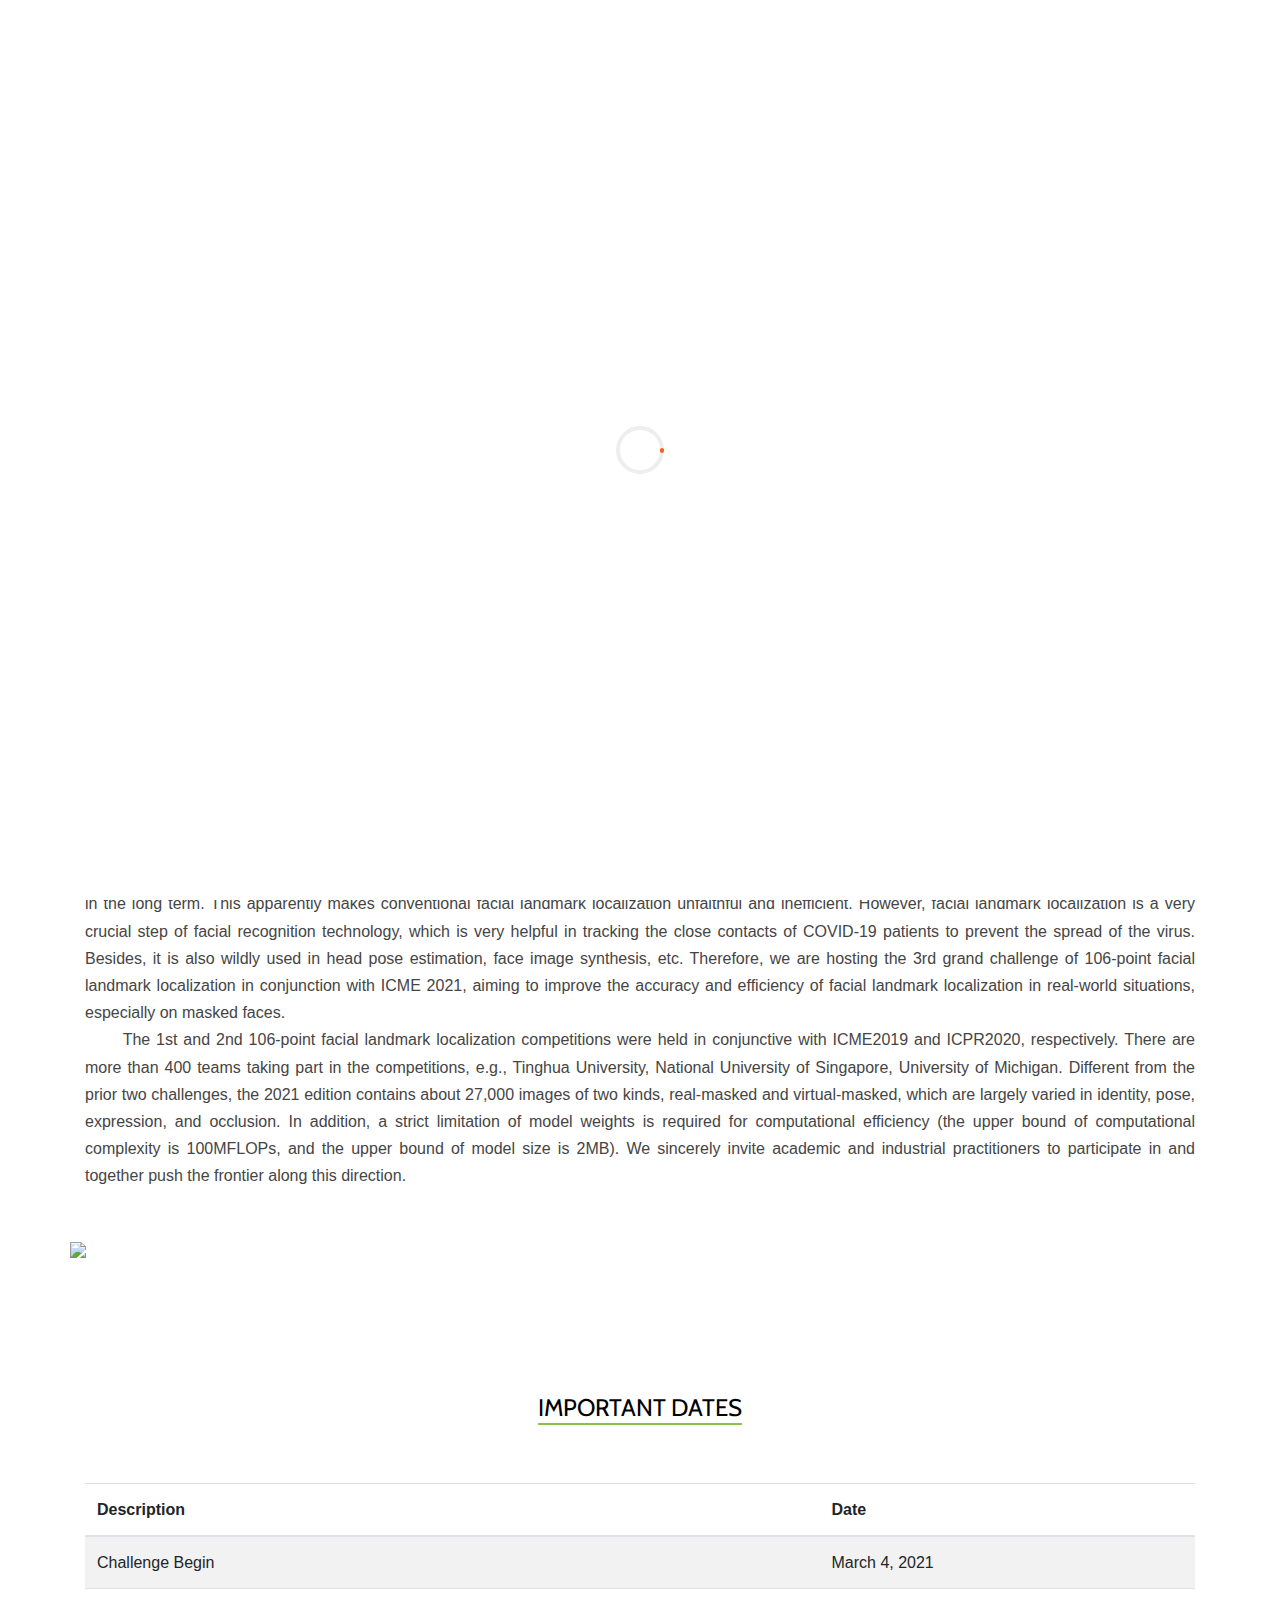
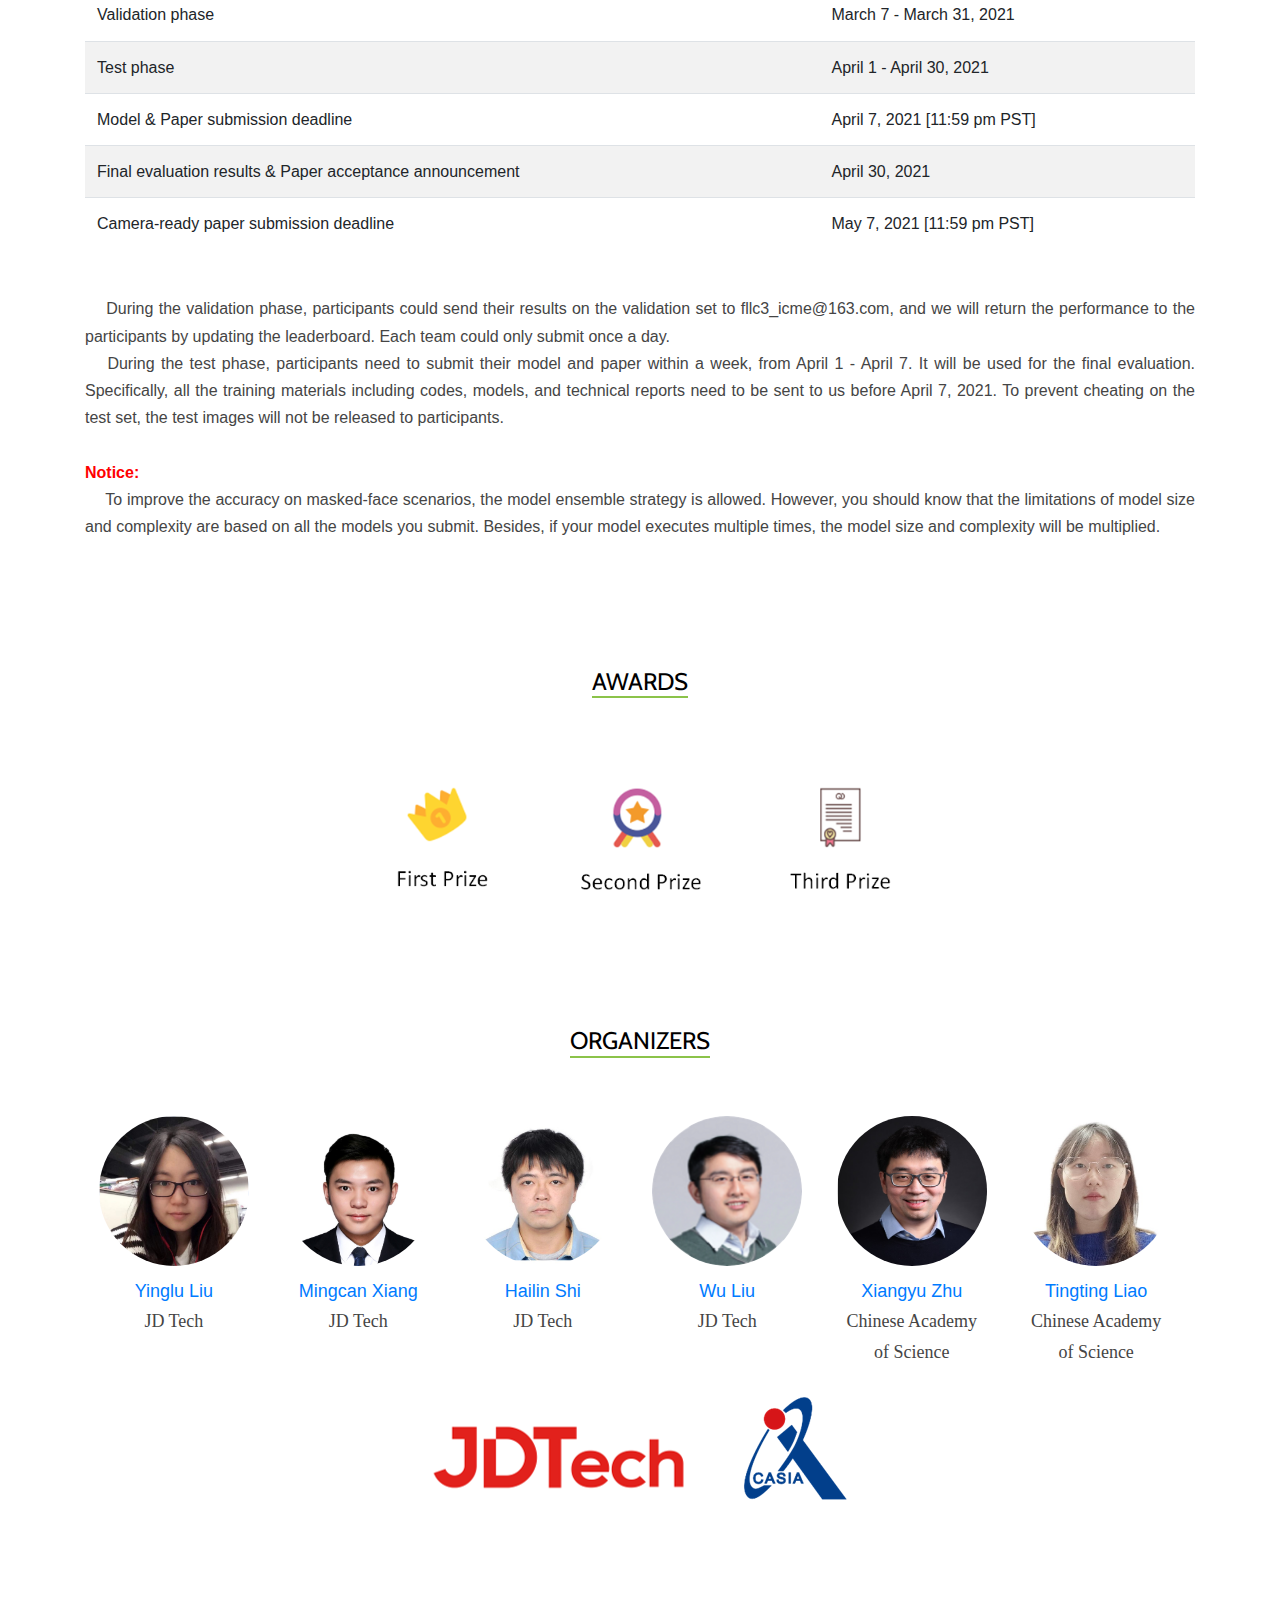
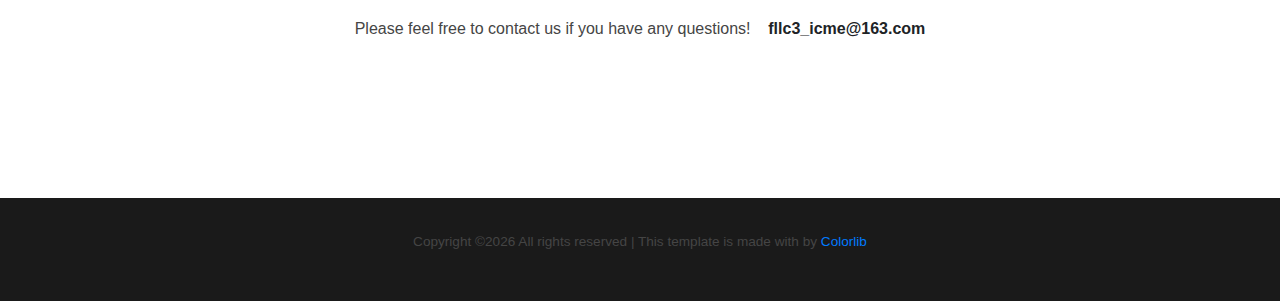
==== commit 61098b8b: "update web-v2" ====
--- a/index.html
+++ b/index.html
@@ -6,7 +6,9 @@
     <meta charset="utf-8">
     <meta name="viewport" content="width=device-width, initial-scale=1, shrink-to-fit=no">
 
+    <!-- <link rel="icon" type="image/x-ico" href="images/106point.jpg" /> -->
     <link rel="icon" type="image/x-ico" href="images/106point.jpg" />
+
 
     <link href="https://fonts.googleapis.com/css?family=B612+Mono|Cabin:400,700&display=swap" rel="stylesheet">
 
@@ -147,12 +149,12 @@
             <h4><i>News</i> !</h4>
 
             <ul>
-                <li>
-                    <p style="height: 10px">
-                    <strong style="font-size:16px;color:red">Apr. 30, 2021: &ensp;</strong>
-                        The leaderboard is released now.
-                    </p>
-                </li>
+<!--                <li>-->
+<!--                    <p style="height: 10px">-->
+<!--                    <strong style="font-size:16px;color:red">Apr. 30, 2021: &ensp;</strong>-->
+<!--                        The leaderboard is released now.-->
+<!--                    </p>-->
+<!--                </li>-->
 
                 <li>
                     <p style="height: 10px">
@@ -351,19 +353,82 @@
         </div>
 
 
+<!----------------------------  organizers  ---------------------------------------->
+<div class="col-lg-12" id="or" style="padding-top:80px;margin-top:-80px;">
+
+    <!----------------------------  organizer  ---------------------------------------->
+        <div class="section-title">
+            <br><br><br>
+            <h2>organizers</h2>
+        </div>
+
+        <div align="center">
+                <div class="instructor">
+                    <a href="https://github.com/lucia123">
+                        <div class="instructorphoto"><img src="images/lyl.png"></div>
+                        <div style="font-size: 18px; ">Yinglu Liu</div>
+                    </a>
+                    <div style="font-family:Georgia, serif;font-size: 18px">JD Tech</div>
+                </div>
+
+                <div class="instructor">
+                    <a href="https://mitchellx.github.io/">
+                        <div class="instructorphoto"><img src="images/xmc2.jpg"></div>
+                        <div style="font-size: 18px">Mingcan Xiang</div>
+                    </a>
+                    <div style="font-family:Georgia, serif;font-size: 18px">JD Tech</div>
+                </div>
+
+                <div class="instructor">
+                    <a href="https://sites.google.com/view/hailin-shi">
+                        <div class="instructorphoto"><img src="images/shl2.jpg"></div>
+                        <div style="font-size: 18px">Hailin Shi</div>
+                    </a>
+                    <div style="font-family:Georgia, serif;font-size: 18px">JD Tech</div>
+                </div>
+
+                <div class="instructor">
+                    <a href="http://liuwu.weebly.com/">
+                        <div class="instructorphoto"><img src="images/lw2.png"></div>
+                        <div style="font-size: 18px">Wu Liu</div>
+                    </a>
+                    <div style="font-family:Georgia, serif;font-size: 18px">JD Tech</div>
+                </div>
+
+                <div class="instructor">
+                    <a href="http://www.cbsr.ia.ac.cn/users/xiangyuzhu/">
+                        <div class="instructorphoto"><img src="images/zxy2.JPG"></div>
+                        <div style="font-size: 18px">Xiangyu Zhu</div>
+                    </a>
+                    <div style="font-family:Georgia, serif;font-size: 18px">Chinese Academy <br>of Science</div>
+                </div>
+
+                <div class="instructor">
+                    <a href="">
+<!--                        <div class="instructorphoto"><img src="images/zxy.JPG"></div>-->
+                        <div class="instructorphoto"><img src="images/ltt2.jpg"></div>
+                        <div style="font-size: 18px">Tingting Liao</div>
+                    </a>
+                    <div style="font-family:Georgia, serif;font-size: 18px">Chinese Academy <br>of Science</div>
+                </div>
+        </div>
+</div>
+
+
+
 
 <!----------------------------  organizer  ---------------------------------------->
 
-            <div class="col-lg-12" id="organizer" style="padding-top:80px;margin-top:-80px;">
-                <div class="section-title">
-
-                    <br><br><br>
-                    <h2>organizers</h2>
-                </div>
-
-                <div class="section-title">
-                    <img src="images/organizer.png">
-                </div>
+<!--            <div class="col-lg-12" id="organizer" style="padding-top:80px;margin-top:-80px;">-->
+<!--                <div class="section-title">-->
+
+<!--                    <br><br><br>-->
+<!--                    <h2>organizers</h2>-->
+<!--                </div>-->
+
+<!--                <div class="section-title">-->
+<!--                    <img src="images/organizer.png">-->
+<!--                </div>-->
 
 
 
@@ -432,7 +497,10 @@
 <!--                        </div>-->
 <!--                    </div>-->
 <!--                </div>-->
-            </div>
+<!--            </div>-->
+
+
+
         </div>
 
 
--- a/css/style.css
+++ b/css/style.css
@@ -51,6 +51,23 @@
     display: table-cell;
     text-align: center;
 }
+
+.instructor {
+  vertical-align:top;
+  display: inline-block;
+  width: 170px;
+  text-align: center;
+  margin-right: 10px;
+}
+
+.instructorphoto img {
+  image-rendering: -webkit-optimize-contrast;
+  height: 150px;
+  width: 150px;
+  border-radius: 120px;
+  margin-bottom: 10px;
+}
+
 
 
 
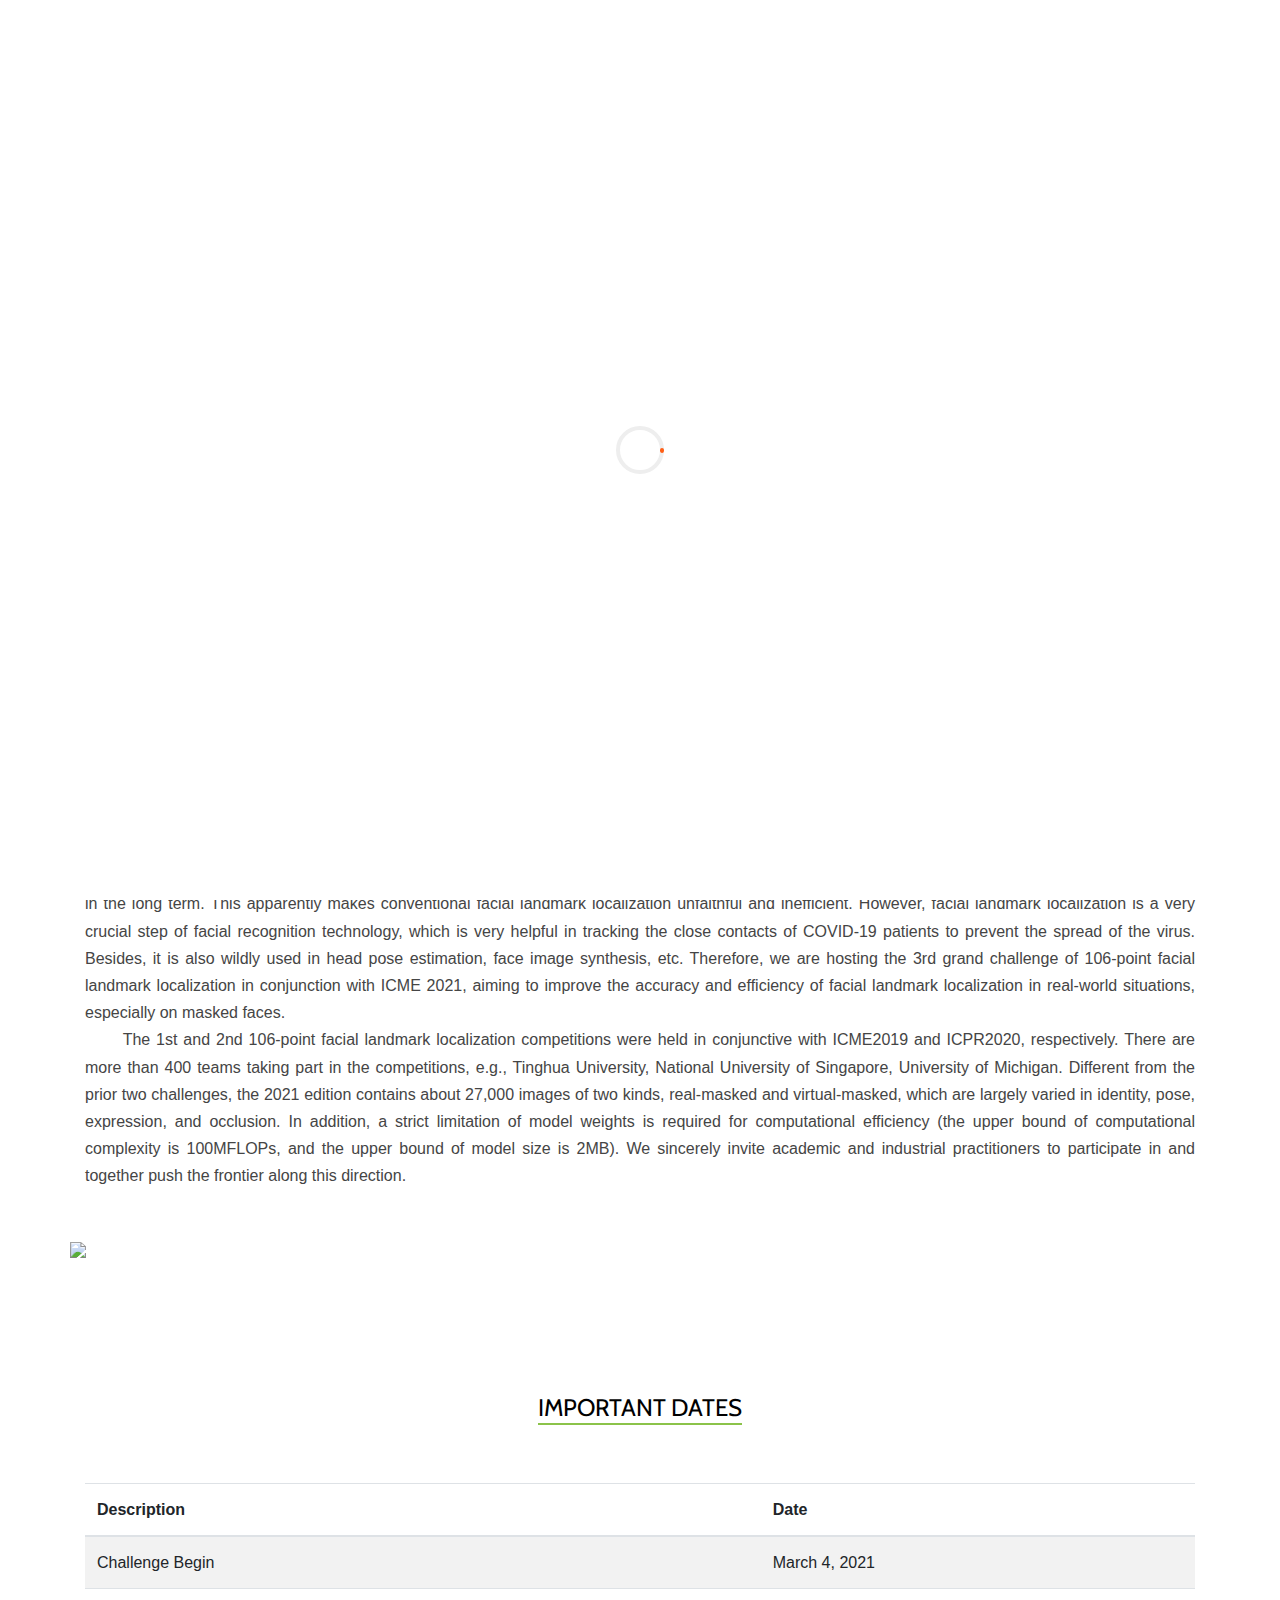
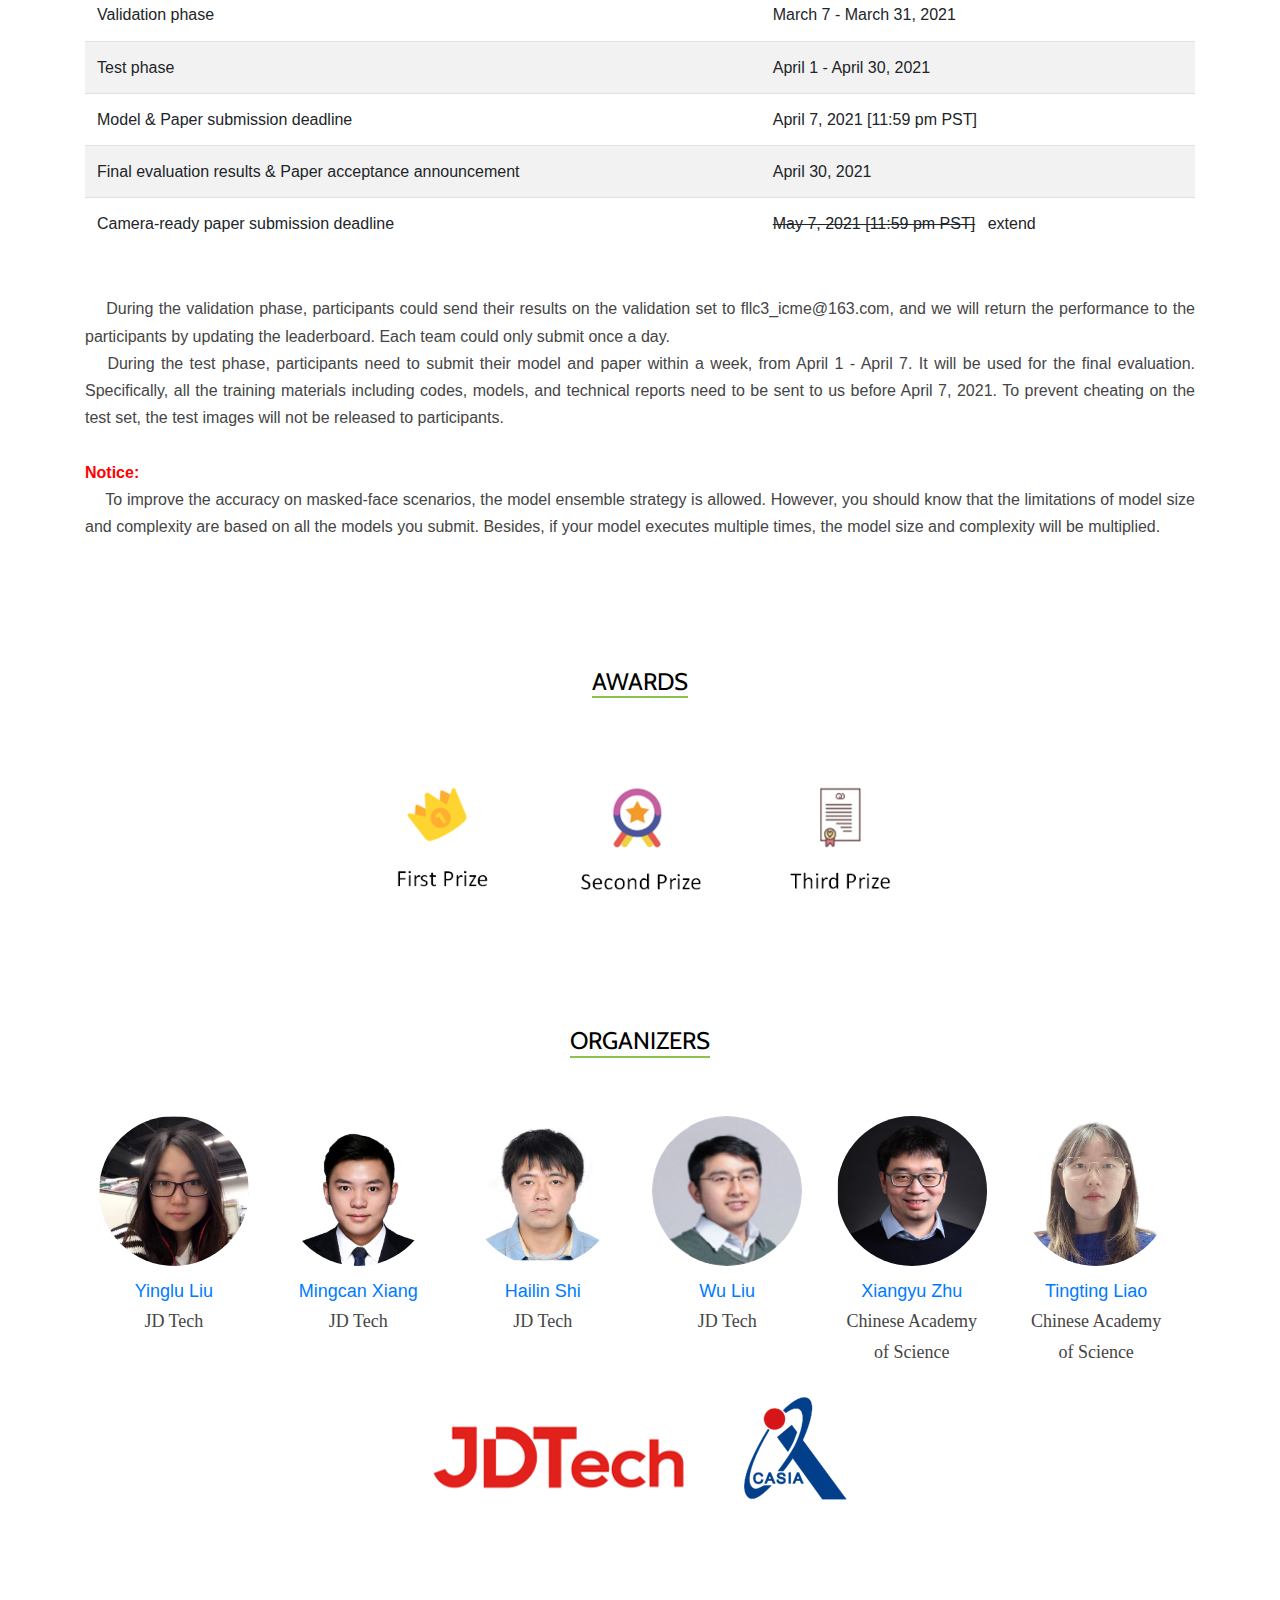
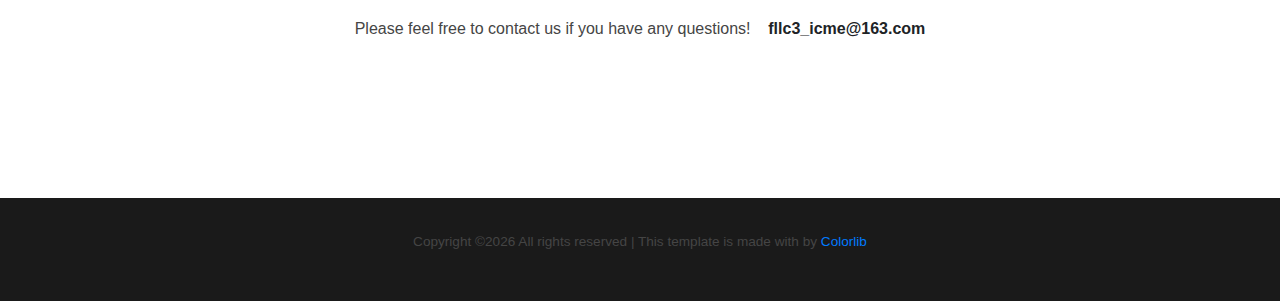
==== commit e6f5db31: "update" ====
--- a/index.html
+++ b/index.html
@@ -149,12 +149,17 @@
             <h4><i>News</i> !</h4>
 
             <ul>
-<!--                <li>-->
-<!--                    <p style="height: 10px">-->
-<!--                    <strong style="font-size:16px;color:red">Apr. 30, 2021: &ensp;</strong>-->
-<!--                        The leaderboard is released now.-->
-<!--                    </p>-->
-<!--                </li>-->
+                <li>
+                    <p style="height: 10px" >
+                    <strong style="font-size:16px;color:red">Apr. 30, 2021: &ensp;</strong>
+<!--                        The leaderboard is released now. The leaderboard for the final evaluation has been updated. Congratulations to the winners-->
+
+<!--                        Thank you for participating in the third Grand Challenge of 106-points Facial Landmark Localization.-->
+<!--                        The leaderboard for the final evaluation has been released now. Congratulations to the winners.-->
+                        The leaderboard for the final evaluation has been released. Congratulations to the winners.
+<!--                        and thanks for all the participants.-->
+                    </p>
+                </li>
 
                 <li>
                     <p style="height: 10px">
@@ -294,7 +299,7 @@
 
                         <tr>
                             <td>Camera-ready paper submission deadline</td>
-                            <td> May 7, 2021 [11:59 pm PST]</td>
+                            <td> <strike>May 7, 2021 [11:59 pm PST]</strike>&ensp; extend</td>
                         </tr>
                       <!--   <tr>
                             <td>Poster</td>
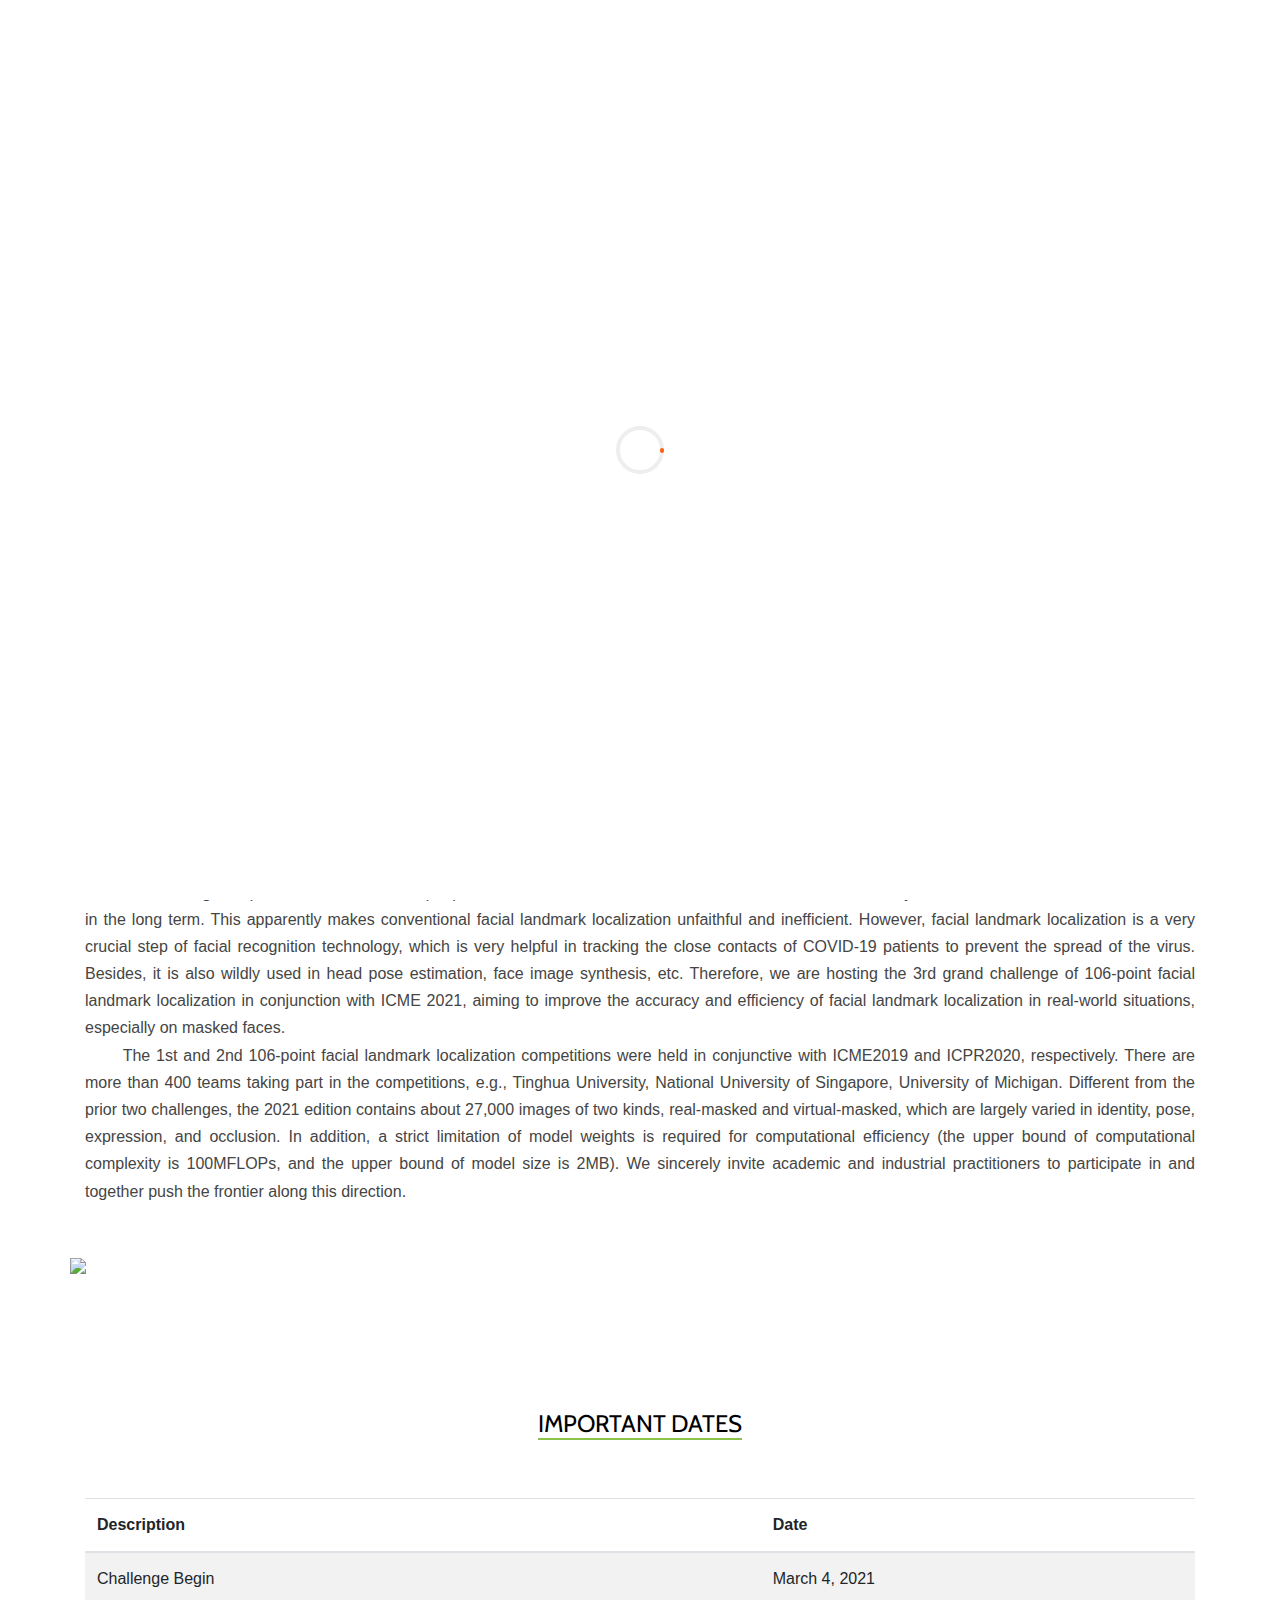
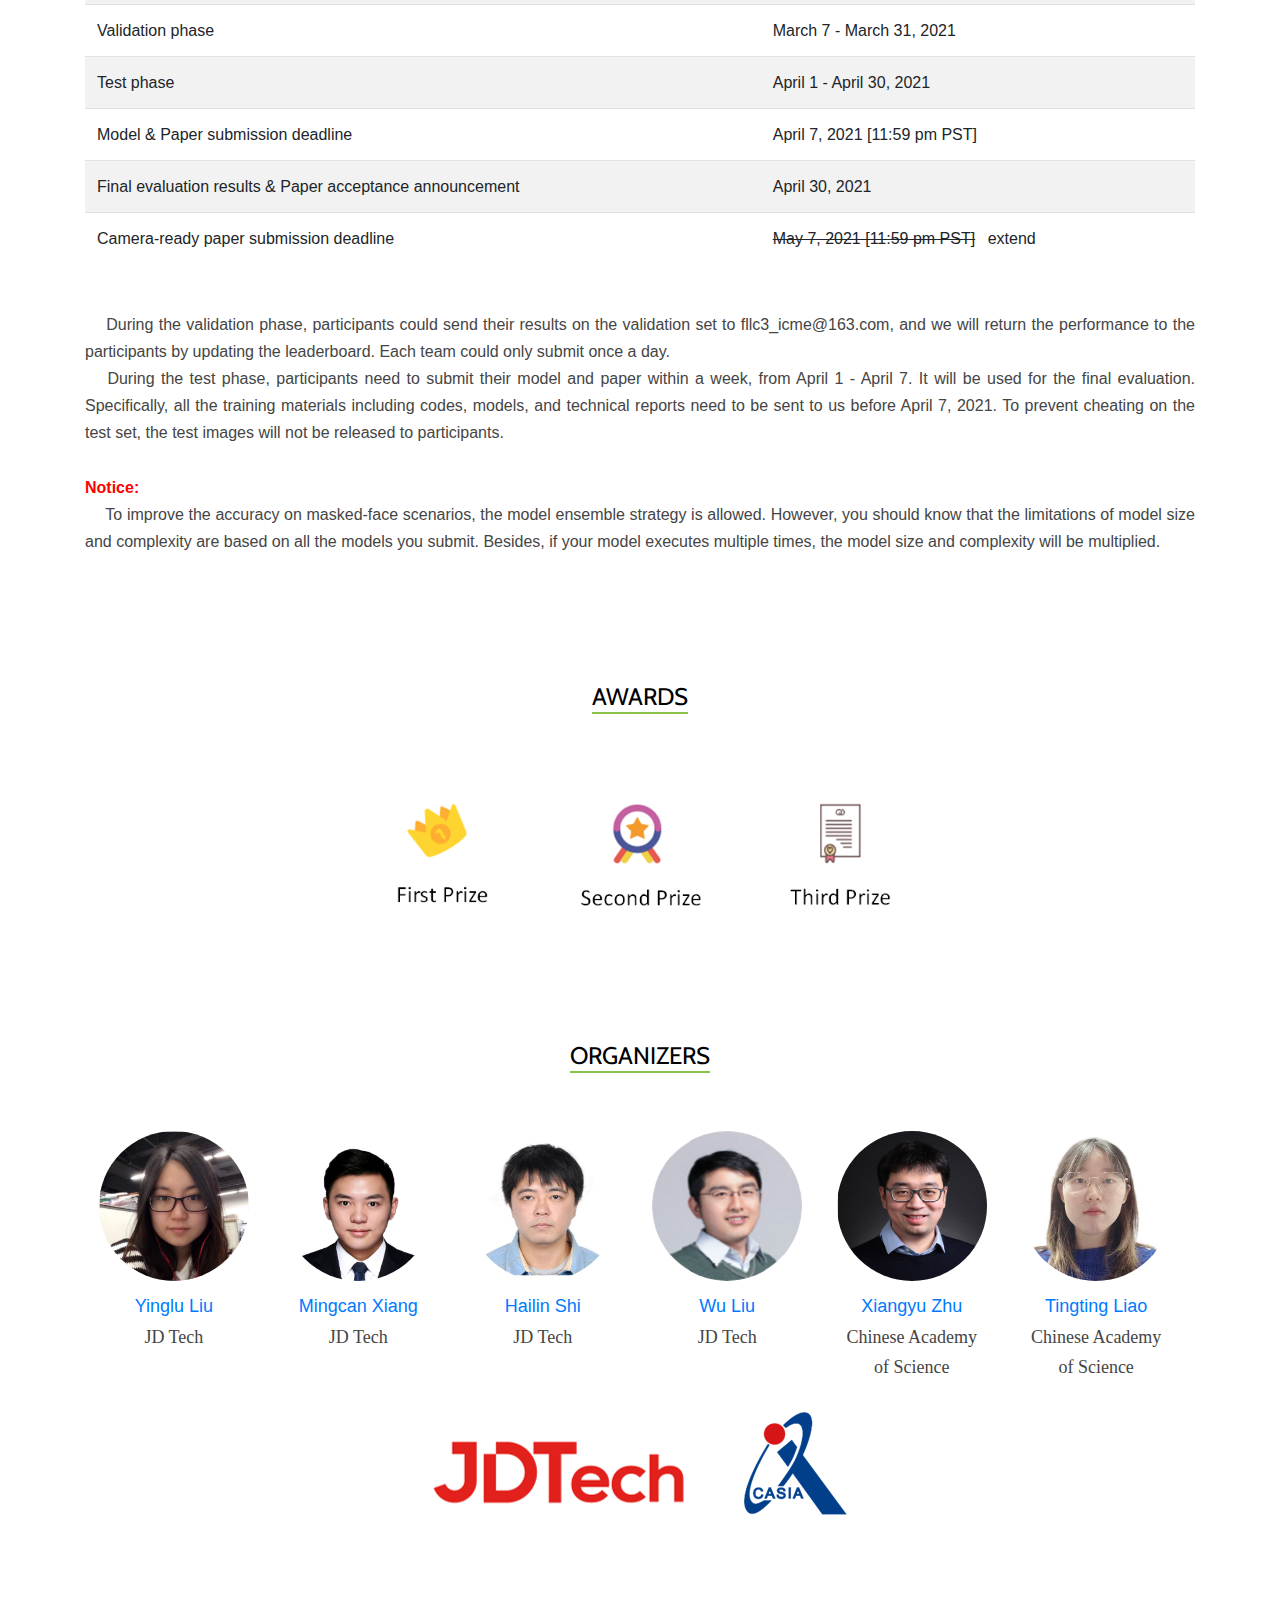
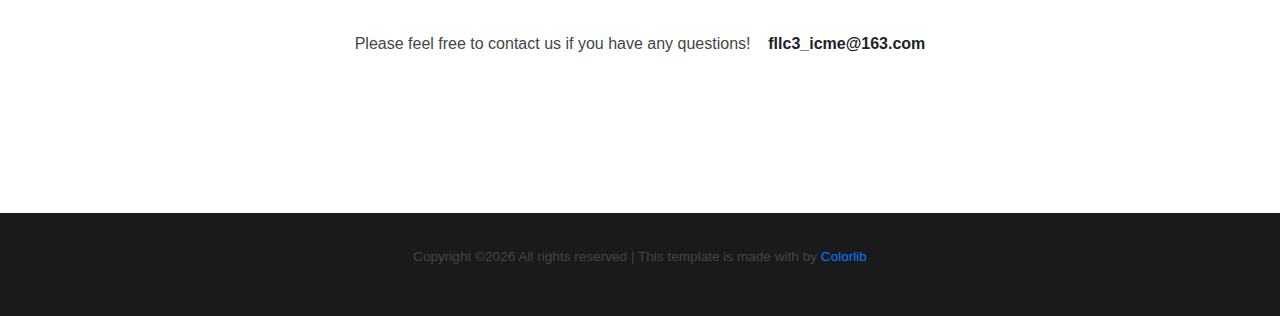
==== commit 697a3885: "update the paper ref" ====
--- a/index.html
+++ b/index.html
@@ -149,6 +149,16 @@
             <h4><i>News</i> !</h4>
 
             <ul>
+
+                <li>
+                    <p style="height: 10px" >
+                    <strong style="font-size:16px;color:red">Jul. 15, 2021: &ensp;</strong>
+                        Our paper has been published, <i>The 3rd Grand Challenge of Lightweight 106-Point Facial Landmark Localization on Masked Faces</i>. if you find this dataset helpful, please cite our paper.
+                    </p>
+                </li>
+
+                <br>
+
                 <li>
                     <p style="height: 10px" >
                     <strong style="font-size:16px;color:red">Apr. 30, 2021: &ensp;</strong>
